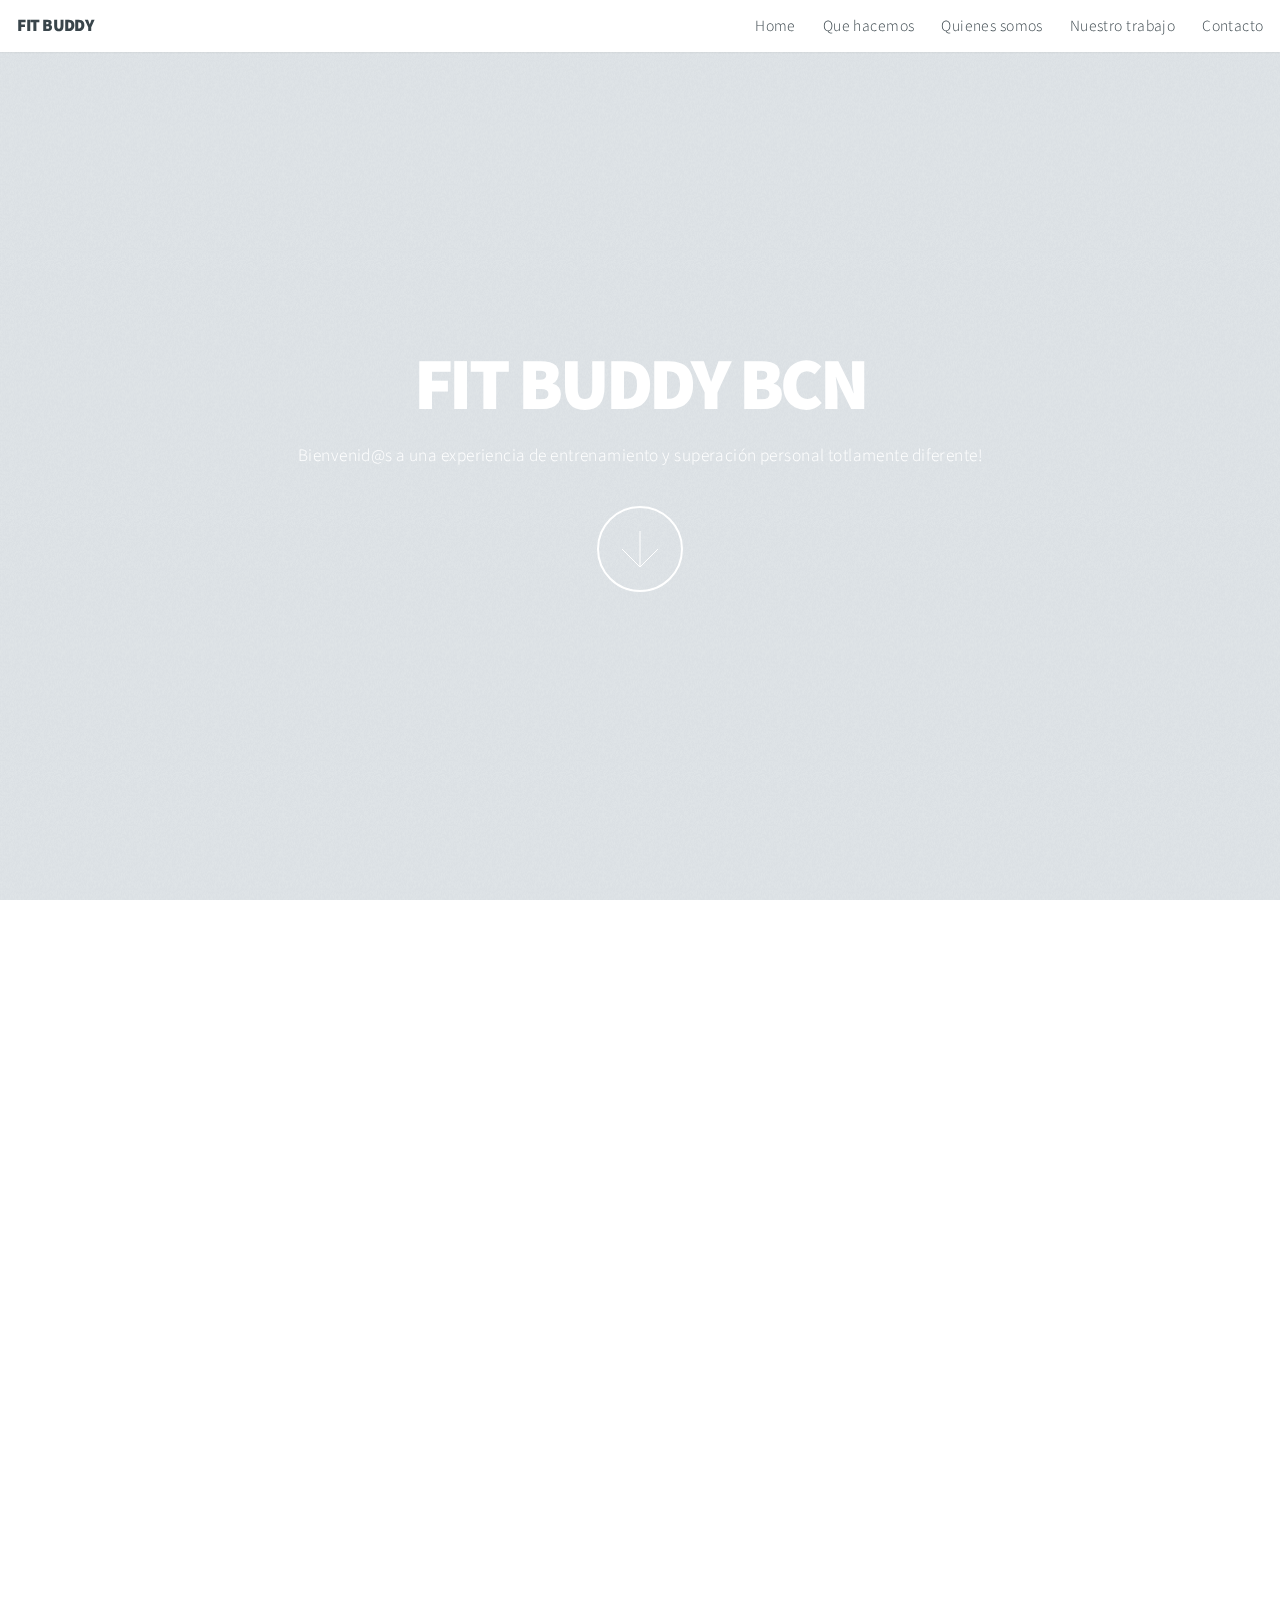
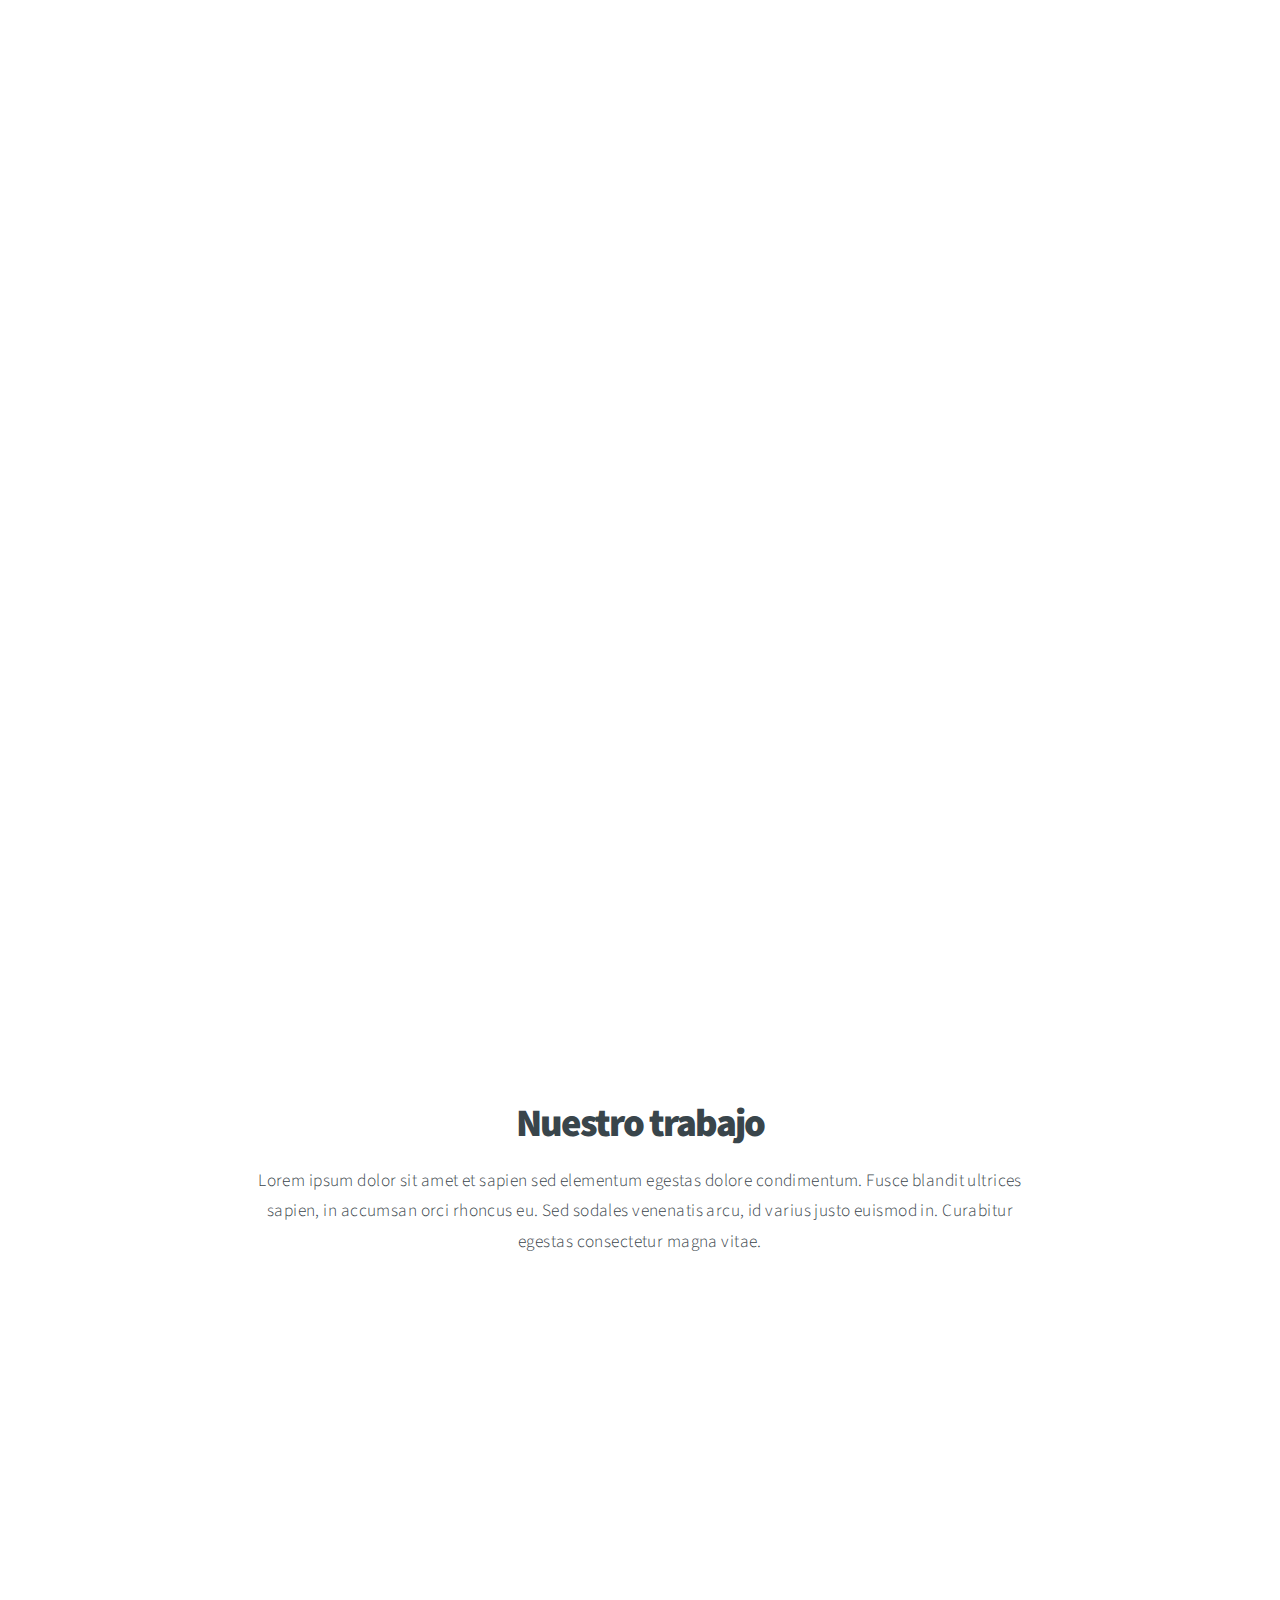
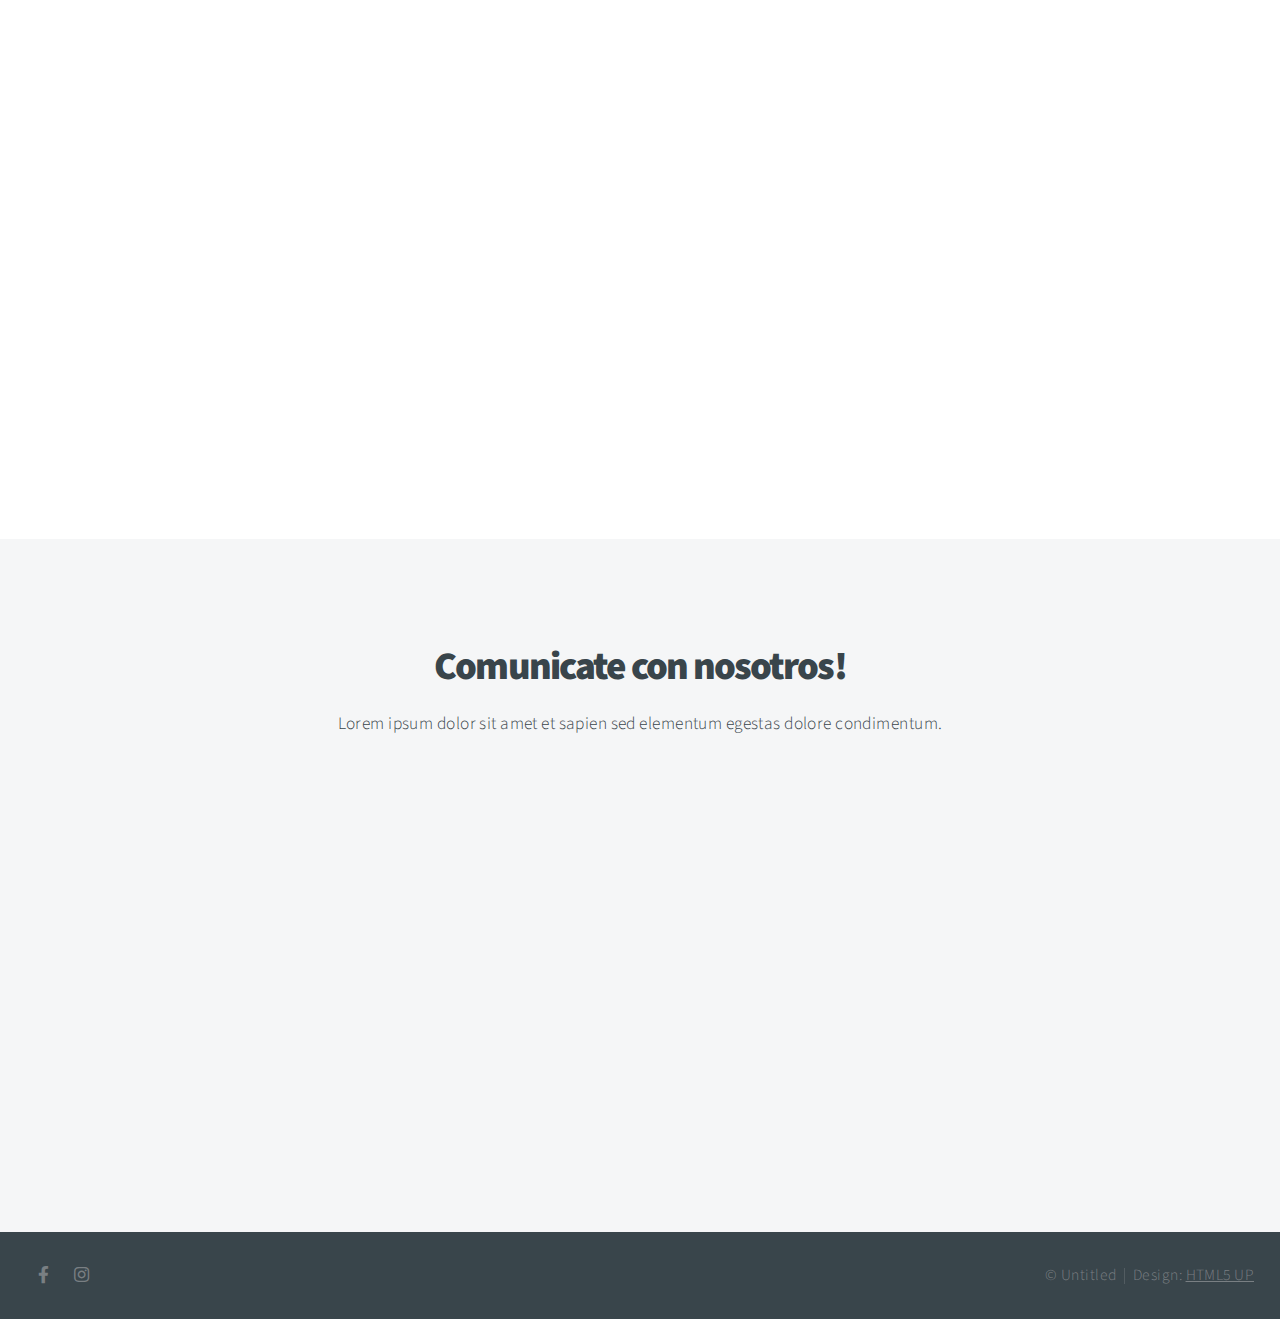
==== docs/index.html @ a13dfc4a "publicar-boceto" ====
<!DOCTYPE HTML>
<!--
	Big Picture by HTML5 UP
	html5up.net | @ajlkn
	Free for personal and commercial use under the CCA 3.0 license (html5up.net/license)
-->
<html>
	<head>
		<title>Big Picture by HTML5 UP</title>
		<meta charset="utf-8" />
		<meta name="viewport" content="width=device-width, initial-scale=1,
			user-scalable=no" />
		<link rel="stylesheet" href="assets/css/main.css" />
		<noscript><link rel="stylesheet" href="assets/css/noscript.css" /></noscript>
	</head>
	<body class="is-preload">

		<!-- Header -->
		<header id="header">
			<h1>FIT BUDDY</h1>
			<nav>
				<ul>
					<li><a href="#intro">Home</a></li>
					<li><a href="#one">Que hacemos</a></li>
					<li><a href="#two">Quienes somos</a></li>
					<li><a href="#work">Nuestro trabajo</a></li>
					<li><a href="#contact">Contacto</a></li>
				</ul>
			</nav>
		</header>

		<!-- Intro -->
		<section id="intro" class="main style1 dark fullscreen">
			<div class="content">
				<header>
					<h2>FIT BUDDY BCN</h2>
				</header>
				<p>Bienvenid@s a una experiencia de entrenamiento y superación personal
					totlamente diferente!</p>
				<footer>
					<a href="#one" class="button style2 down">More</a>
				</footer>
			</div>
		</section>

		<!-- One -->
		<section id="one" class="main style2 right dark fullscreen">
			<div class="content box style2">
				<header>
					<h2>Que hacemos</h2>
				</header>
				<p>Lorem ipsum dolor sit amet et sapien sed elementum egestas dolore
					condimentum.
					Fusce blandit ultrices sapien, in accumsan orci rhoncus eu. Sed sodales
					venenatis arcu,
					id varius justo euismod in. Curabitur egestas consectetur magna.</p>
			</div>
			<a href="#two" class="button style2 down anchored">Next</a>
		</section>

		<!-- Two -->
		<section id="two" class="main style2 left dark fullscreen">
			<div class="content box style2">
				<header>
					<h2>Quienes somos</h2>
				</header>
				<p>Lorem ipsum dolor sit amet et sapien sed elementum egestas dolore
					condimentum.
					Fusce blandit ultrices sapien, in accumsan orci rhoncus eu. Sed sodales
					venenatis arcu,
					id varius justo euismod in. Curabitur egestas consectetur magna.</p>
			</div>
			<a href="#work" class="button style2 down anchored">Next</a>
		</section>

		<!-- Work -->
		<section id="work" class="main style3 primary">
			<div class="content">
				<header>
					<h2>Nuestro trabajo</h2>
					<p>Lorem ipsum dolor sit amet et sapien sed elementum egestas dolore
						condimentum.
						Fusce blandit ultrices sapien, in accumsan orci rhoncus eu. Sed sodales
						venenatis
						arcu, id varius justo euismod in. Curabitur egestas consectetur magna
						vitae.</p>
				</header>

				<!-- Gallery  -->
				<div class="gallery">
					<article class="from-left">
						<a href="images/fulls/01.jpg" class="image fit"><img
								src="images/thumbs/01.jpg" title="The Anonymous Red" alt="" /></a>
					</article>
					<article class="from-right">
						<a href="images/fulls/02.jpg" class="image fit"><img
								src="images/thumbs/02.jpg" title="Airchitecture II" alt="" /></a>
					</article>
					<article class="from-left">
						<a href="images/fulls/03.jpg" class="image fit"><img
								src="images/thumbs/03.jpg" title="Air Lounge" alt="" /></a>
					</article>
					<article class="from-right">
						<a href="images/fulls/04.jpg" class="image fit"><img
								src="images/thumbs/04.jpg" title="Carry on" alt="" /></a>
					</article>
					<article class="from-left">
						<a href="images/fulls/05.jpg" class="image fit"><img
								src="images/thumbs/05.jpg" title="The sparkling shell" alt="" /></a>
					</article>
					<article class="from-right">
						<a href="images/fulls/06.jpg" class="image fit"><img
								src="images/thumbs/06.jpg" title="Bent IX" alt="" /></a>
					</article>
				</div>

			</div>
		</section>

		<!-- Contact -->
		<section id="contact" class="main style3 secondary">
			<div class="content">
				<header>
					<h2>Comunicate con nosotros!</h2>
					<p>Lorem ipsum dolor sit amet et sapien sed elementum egestas dolore
						condimentum.</p>
				</header>
				<div class="box">
					<form method="post" action="#">
						<div class="fields">
							<div class="field half"><input type="text" name="name"
									placeholder="Nombre"
									/></div>
							<div class="field half"><input type="email" name="email"
									placeholder="Email" /></div>
							<div class="field"><textarea name="message" placeholder="Mensaje"
									rows="6"></textarea></div>
						</div>
						<ul class="actions special">
							<li><input type="submit" value="Enviar" /></li>
						</ul>
					</form>
				</div>
			</div>
		</section>

		<!-- Footer -->
		<footer id="footer">

			<!-- Icons -->
			<ul class="icons">

				<li><a href="#" class="icon brands fa-facebook-f"><span class="label">Facebook</span></a></li>
				<li><a href="#" class="icon brands fa-instagram"><span class="label">Instagram</span></a></li>
			</ul>

			<!-- Menu -->
			<ul class="menu">
				<li>&copy; Untitled</li><li>Design: <a href="https://html5up.net">HTML5 UP</a></li>
			</ul>

		</footer>

		<!-- Scripts -->
		<script src="assets/js/jquery.min.js"></script>
		<script src="assets/js/jquery.poptrox.min.js"></script>
		<script src="assets/js/jquery.scrolly.min.js"></script>
		<script src="assets/js/jquery.scrollex.min.js"></script>
		<script src="assets/js/browser.min.js"></script>
		<script src="assets/js/breakpoints.min.js"></script>
		<script src="assets/js/util.js"></script>
		<script src="assets/js/main.js"></script>

	</body>
</html>
---- docs/assets/css/main.css ----
@import url("https://fonts.googleapis.com/css?family=Source+Sans+Pro:300,900");
@import url("fontawesome-all.min.css");

/*
	Big Picture by HTML5 UP
	html5up.net | @ajlkn
	Free for personal and commercial use under the CCA 3.0 license (html5up.net/license)
*/

html,
body,
div,
span,
applet,
object,
iframe,
h1,
h2,
h3,
h4,
h5,
h6,
p,
blockquote,
pre,
a,
abbr,
acronym,
address,
big,
cite,
code,
del,
dfn,
em,
img,
ins,
kbd,
q,
s,
samp,
small,
strike,
strong,
sub,
sup,
tt,
var,
b,
u,
i,
center,
dl,
dt,
dd,
ol,
ul,
li,
fieldset,
form,
label,
legend,
table,
caption,
tbody,
tfoot,
thead,
tr,
th,
td,
article,
aside,
canvas,
details,
embed,
figure,
figcaption,
footer,
header,
hgroup,
menu,
nav,
output,
ruby,
section,
summary,
time,
mark,
audio,
video {
  margin: 0;
  padding: 0;
  border: 0;
  font-size: 100%;
  font: inherit;
  vertical-align: baseline;
}

article,
aside,
details,
figcaption,
figure,
footer,
header,
hgroup,
menu,
nav,
section {
  display: block;
}

body {
  line-height: 1;
}

ol,
ul {
  list-style: none;
}

blockquote,
q {
  quotes: none;
}

blockquote:before,
blockquote:after,
q:before,
q:after {
  content: "";
  content: none;
}

table {
  border-collapse: collapse;
  border-spacing: 0;
}

body {
  -webkit-text-size-adjust: none;
}

mark {
  background-color: transparent;
  color: inherit;
}

input::-moz-focus-inner {
  border: 0;
  padding: 0;
}

input,
select,
textarea {
  -moz-appearance: none;
  -webkit-appearance: none;
  -ms-appearance: none;
  appearance: none;
}

/* Basic */

@-ms-viewport {
  width: device-width;
}

html {
  height: 100%;
}

html {
  box-sizing: border-box;
}

*,
*:before,
*:after {
  box-sizing: inherit;
}

body {
  background: #ffffff;
  height: 100%;
  min-width: 320px;
}

body.is-preload *,
body.is-preload *:before,
body.is-preload *:after {
  -moz-animation: none !important;
  -webkit-animation: none !important;
  -ms-animation: none !important;
  animation: none !important;
  -moz-transition: none !important;
  -webkit-transition: none !important;
  -ms-transition: none !important;
  transition: none !important;
}

/* Spinner */

@-moz-keyframes spinner-rotate {
  0% {
    -moz-transform: scale(1) rotate(0deg);
    -webkit-transform: scale(1) rotate(0deg);
    -ms-transform: scale(1) rotate(0deg);
    transform: scale(1) rotate(0deg);
  }

  100% {
    -moz-transform: scale(1) rotate(360deg);
    -webkit-transform: scale(1) rotate(360deg);
    -ms-transform: scale(1) rotate(360deg);
    transform: scale(1) rotate(360deg);
  }
}

@-webkit-keyframes spinner-rotate {
  0% {
    -moz-transform: scale(1) rotate(0deg);
    -webkit-transform: scale(1) rotate(0deg);
    -ms-transform: scale(1) rotate(0deg);
    transform: scale(1) rotate(0deg);
  }

  100% {
    -moz-transform: scale(1) rotate(360deg);
    -webkit-transform: scale(1) rotate(360deg);
    -ms-transform: scale(1) rotate(360deg);
    transform: scale(1) rotate(360deg);
  }
}

@-ms-keyframes spinner-rotate {
  0% {
    -moz-transform: scale(1) rotate(0deg);
    -webkit-transform: scale(1) rotate(0deg);
    -ms-transform: scale(1) rotate(0deg);
    transform: scale(1) rotate(0deg);
  }

  100% {
    -moz-transform: scale(1) rotate(360deg);
    -webkit-transform: scale(1) rotate(360deg);
    -ms-transform: scale(1) rotate(360deg);
    transform: scale(1) rotate(360deg);
  }
}

@keyframes spinner-rotate {
  0% {
    -moz-transform: scale(1) rotate(0deg);
    -webkit-transform: scale(1) rotate(0deg);
    -ms-transform: scale(1) rotate(0deg);
    transform: scale(1) rotate(0deg);
  }

  100% {
    -moz-transform: scale(1) rotate(360deg);
    -webkit-transform: scale(1) rotate(360deg);
    -ms-transform: scale(1) rotate(360deg);
    transform: scale(1) rotate(360deg);
  }
}

/* Loader */

@-moz-keyframes spinner-show {
  0% {
    opacity: 0;
  }

  100% {
    opacity: 1;
  }
}

@-webkit-keyframes spinner-show {
  0% {
    opacity: 0;
  }

  100% {
    opacity: 1;
  }
}

@-ms-keyframes spinner-show {
  0% {
    opacity: 0;
  }

  100% {
    opacity: 1;
  }
}

@keyframes spinner-show {
  0% {
    opacity: 0;
  }

  100% {
    opacity: 1;
  }
}

@-moz-keyframes spinner-hide {
  0% {
    -moz-transform: scale(1) rotate(0deg);
    -webkit-transform: scale(1) rotate(0deg);
    -ms-transform: scale(1) rotate(0deg);
    transform: scale(1) rotate(0deg);
    color: #e5e6e7;
    z-index: 100001;
  }

  99% {
    -moz-transform: scale(0.5) rotate(360deg);
    -webkit-transform: scale(0.5) rotate(360deg);
    -ms-transform: scale(0.5) rotate(360deg);
    transform: scale(0.5) rotate(360deg);
    color: #e5e6e7;
    z-index: 100001;
  }

  100% {
    -moz-transform: scale(0.5) rotate(360deg);
    -webkit-transform: scale(0.5) rotate(360deg);
    -ms-transform: scale(0.5) rotate(360deg);
    transform: scale(0.5) rotate(360deg);
    color: #e5e6e7;
    z-index: -1;
  }
}

@-webkit-keyframes spinner-hide {
  0% {
    -moz-transform: scale(1) rotate(0deg);
    -webkit-transform: scale(1) rotate(0deg);
    -ms-transform: scale(1) rotate(0deg);
    transform: scale(1) rotate(0deg);
    color: #e5e6e7;
    z-index: 100001;
  }

  99% {
    -moz-transform: scale(0.5) rotate(360deg);
    -webkit-transform: scale(0.5) rotate(360deg);
    -ms-transform: scale(0.5) rotate(360deg);
    transform: scale(0.5) rotate(360deg);
    color: #e5e6e7;
    z-index: 100001;
  }

  100% {
    -moz-transform: scale(0.5) rotate(360deg);
    -webkit-transform: scale(0.5) rotate(360deg);
    -ms-transform: scale(0.5) rotate(360deg);
    transform: scale(0.5) rotate(360deg);
    color: #e5e6e7;
    z-index: -1;
  }
}

@-ms-keyframes spinner-hide {
  0% {
    -moz-transform: scale(1) rotate(0deg);
    -webkit-transform: scale(1) rotate(0deg);
    -ms-transform: scale(1) rotate(0deg);
    transform: scale(1) rotate(0deg);
    color: #e5e6e7;
    z-index: 100001;
  }

  99% {
    -moz-transform: scale(0.5) rotate(360deg);
    -webkit-transform: scale(0.5) rotate(360deg);
    -ms-transform: scale(0.5) rotate(360deg);
    transform: scale(0.5) rotate(360deg);
    color: #e5e6e7;
    z-index: 100001;
  }

  100% {
    -moz-transform: scale(0.5) rotate(360deg);
    -webkit-transform: scale(0.5) rotate(360deg);
    -ms-transform: scale(0.5) rotate(360deg);
    transform: scale(0.5) rotate(360deg);
    color: #e5e6e7;
    z-index: -1;
  }
}

@keyframes spinner-hide {
  0% {
    -moz-transform: scale(1) rotate(0deg);
    -webkit-transform: scale(1) rotate(0deg);
    -ms-transform: scale(1) rotate(0deg);
    transform: scale(1) rotate(0deg);
    color: #e5e6e7;
    z-index: 100001;
  }

  99% {
    -moz-transform: scale(0.5) rotate(360deg);
    -webkit-transform: scale(0.5) rotate(360deg);
    -ms-transform: scale(0.5) rotate(360deg);
    transform: scale(0.5) rotate(360deg);
    color: #e5e6e7;
    z-index: 100001;
  }

  100% {
    -moz-transform: scale(0.5) rotate(360deg);
    -webkit-transform: scale(0.5) rotate(360deg);
    -ms-transform: scale(0.5) rotate(360deg);
    transform: scale(0.5) rotate(360deg);
    color: #e5e6e7;
    z-index: -1;
  }
}

@-moz-keyframes overlay-hide {
  0% {
    opacity: 1;
    z-index: 100000;
  }

  15% {
    opacity: 1;
    z-index: 100000;
  }

  99% {
    opacity: 0;
    z-index: 100000;
  }

  100% {
    opacity: 0;
    z-index: -1;
  }
}

@-webkit-keyframes overlay-hide {
  0% {
    opacity: 1;
    z-index: 100000;
  }

  15% {
    opacity: 1;
    z-index: 100000;
  }

  99% {
    opacity: 0;
    z-index: 100000;
  }

  100% {
    opacity: 0;
    z-index: -1;
  }
}

@-ms-keyframes overlay-hide {
  0% {
    opacity: 1;
    z-index: 100000;
  }

  15% {
    opacity: 1;
    z-index: 100000;
  }

  99% {
    opacity: 0;
    z-index: 100000;
  }

  100% {
    opacity: 0;
    z-index: -1;
  }
}

@keyframes overlay-hide {
  0% {
    opacity: 1;
    z-index: 100000;
  }

  15% {
    opacity: 1;
    z-index: 100000;
  }

  99% {
    opacity: 0;
    z-index: 100000;
  }

  100% {
    opacity: 0;
    z-index: -1;
  }
}

body {
  text-decoration: none;
}

body:before {
  -moz-animation: spinner-show 1.5s 1 0.25s ease forwards,
    spinner-hide 0.25s ease-in-out forwards !important;
  -webkit-animation: spinner-show 1.5s 1 0.25s ease forwards,
    spinner-hide 0.25s ease-in-out forwards !important;
  -ms-animation: spinner-show 1.5s 1 0.25s ease forwards,
    spinner-hide 0.25s ease-in-out forwards !important;
  animation: spinner-show 1.5s 1 0.25s ease forwards,
    spinner-hide 0.25s ease-in-out forwards !important;
  -moz-transform-origin: 50% 50%;
  -webkit-transform-origin: 50% 50%;
  -ms-transform-origin: 50% 50%;
  transform-origin: 50% 50%;
  -moz-osx-font-smoothing: grayscale;
  -webkit-font-smoothing: antialiased;
  font-family: FontAwesome;
  font-style: normal;
  font-weight: normal;
  text-transform: none !important;
  color: #e5e6e7;
  content: "\f1ce";
  cursor: default;
  display: block;
  font-size: 2em;
  height: 2em;
  left: 50%;
  line-height: 2em;
  margin: -1em 0 0 -1em;
  opacity: 0;
  position: fixed;
  text-align: center;
  top: 50%;
  width: 2em;
  z-index: -1;
}

body:after {
  -moz-animation: overlay-hide 1.5s ease-in forwards !important;
  -webkit-animation: overlay-hide 1.5s ease-in forwards !important;
  -ms-animation: overlay-hide 1.5s ease-in forwards !important;
  animation: overlay-hide 1.5s ease-in forwards !important;
  background: #ffffff;
  content: "";
  display: block;
  height: 100%;
  left: 0;
  opacity: 0;
  position: fixed;
  top: 0;
  width: 100%;
  z-index: -1;
}

body.is-preload:before {
  -moz-animation: spinner-show 1.5s 1 0.25s ease forwards,
    spinner-rotate 0.75s infinite linear !important;
  -webkit-animation: spinner-show 1.5s 1 0.25s ease forwards,
    spinner-rotate 0.75s infinite linear !important;
  -ms-animation: spinner-show 1.5s 1 0.25s ease forwards,
    spinner-rotate 0.75s infinite linear !important;
  animation: spinner-show 1.5s 1 0.25s ease forwards,
    spinner-rotate 0.75s infinite linear !important;
  z-index: 100001;
}

body.is-preload:after {
  -moz-animation: none !important;
  -webkit-animation: none !important;
  -ms-animation: none !important;
  animation: none !important;
  opacity: 1;
  z-index: 100000;
}

@media (-webkit-min-device-pixel-ratio: 2) {
  body:before {
    line-height: 2.025em;
  }
}

/* Type */

body,
input,
textarea,
select {
  font-family: "Source Sans Pro", "sans-serif";
  font-weight: 300;
  font-size: 18pt;
  line-height: 1.75em;
  color: #39454b;
  letter-spacing: 0.025em;
}

@media screen and (max-width: 1920px) {
  body,
  input,
  textarea,
  select {
    font-size: 17pt;
  }
}

@media screen and (max-width: 1680px) {
  body,
  input,
  textarea,
  select {
    font-size: 15pt;
  }
}

@media screen and (max-width: 1280px) {
  body,
  input,
  textarea,
  select {
    font-size: 13pt;
  }
}

@media screen and (max-width: 1000px) {
  body,
  input,
  textarea,
  select {
    font-size: 13pt;
  }
}

@media screen and (max-width: 736px) {
  body,
  input,
  textarea,
  select {
    font-size: 12pt;
    line-height: 1.5em;
  }
}

h1,
h2,
h3,
h4,
h5,
h6 {
  font-weight: 900;
  color: inherit;
  letter-spacing: -0.0325em;
}

h1 a,
h2 a,
h3 a,
h4 a,
h5 a,
h6 a {
  color: inherit;
  text-decoration: none;
}

h2 {
  font-size: 2.25em;
  line-height: 1.25em;
  letter-spacing: -0.05em;
}

@media screen and (max-width: 736px) {
  h2 {
    font-size: 1.5em;
  }
}

strong,
b {
  font-weight: 900;
  color: inherit;
}

em,
i {
  font-style: italic;
}

a {
  -moz-transition: color 0.2s ease-in-out;
  -webkit-transition: color 0.2s ease-in-out;
  -ms-transition: color 0.2s ease-in-out;
  transition: color 0.2s ease-in-out;
  color: #98c593;
}

sub {
  position: relative;
  top: 0.5em;
  font-size: 0.8em;
}

sup {
  position: relative;
  top: -0.5em;
  font-size: 0.8em;
}

hr {
  border: 0;
  border-top: solid 1px #e5e6e7;
}

blockquote {
  border-left: solid 0.5em #e5e6e7;
  padding: 1em 0 1em 2em;
  font-style: italic;
}

p,
ul,
ol,
dl,
table {
  margin-bottom: 1em;
}

/* Box */

.box {
  background: #ffffff;
  color: #39454b;
  padding: 2em;
}

.box > :last-child {
  margin-bottom: 0;
}

.box.style2 {
  padding: 3.5em 2.5em 3.5em 2.5em;
}

@media screen and (max-width: 736px) {
  .box {
    padding: 1em;
  }

  .box.style2 {
    padding: 1.5em 1.25em 1.5em 1.25em;
    background-color: rgba(255, 255, 255, 0.9);
  }
}

/* Button */

input[type="button"],
input[type="submit"],
input[type="reset"],
.button,
button {
  -moz-appearance: none;
  -webkit-appearance: none;
  -ms-appearance: none;
  appearance: none;
  -moz-transition: background-color 0.2s ease-in-out;
  -webkit-transition: background-color 0.2s ease-in-out;
  -ms-transition: background-color 0.2s ease-in-out;
  transition: background-color 0.2s ease-in-out;
  background-color: #98c593;
  border: 0;
  border-radius: 3.5em;
  color: #ffffff;
  cursor: pointer;
  display: inline-block;
  height: 3.5em;
  line-height: 3.5em;
  outline: 0;
  padding: 0 2em 0 2em;
  position: relative;
  text-align: center;
  text-decoration: none;
}

input[type="button"].down,
input[type="submit"].down,
input[type="reset"].down,
.button.down,
button.down {
  width: 5em;
  height: 5em;
  line-height: 4.5em;
  padding: 0;
  background-image: url("images/dark-arrow.svg");
  background-position: center center;
  background-repeat: no-repeat;
  text-indent: -10em;
  overflow: hidden;
}

input[type="button"].down.anchored,
input[type="submit"].down.anchored,
input[type="reset"].down.anchored,
.button.down.anchored,
button.down.anchored {
  bottom: 0;
  border-bottom: 0;
  border-radius: 3em 3em 0 0;
  height: 4.5em;
  margin-left: -2.5em;
}

input[type="button"].anchored,
input[type="submit"].anchored,
input[type="reset"].anchored,
.button.anchored,
button.anchored {
  position: absolute;
  left: 50%;
}

input[type="button"]:hover,
input[type="submit"]:hover,
input[type="reset"]:hover,
.button:hover,
button:hover {
  background-color: #a8cea4;
}

input[type="button"]:active,
input[type="submit"]:active,
input[type="reset"]:active,
.button:active,
button:active {
  background-color: #88bc82;
}

input[type="button"].style2,
input[type="submit"].style2,
input[type="reset"].style2,
.button.style2,
button.style2 {
  background-color: transparent;
  border: solid 2px #e5e6e7;
  color: inherit;
}

input[type="button"].style2:hover,
input[type="submit"].style2:hover,
input[type="reset"].style2:hover,
.button.style2:hover,
button.style2:hover {
  background-color: rgba(229, 230, 231, 0.25);
}

input[type="button"].style2:active,
input[type="submit"].style2:active,
input[type="reset"].style2:active,
.button.style2:active,
button.style2:active {
  background-color: rgba(229, 230, 231, 0.375);
}

input[type="button"].style2.down,
input[type="submit"].style2.down,
input[type="reset"].style2.down,
.button.style2.down,
button.style2.down {
  background-image: url("images/arrow.svg");
}

/* Form */

form {
  margin: 0 0 2em 0;
}

form > :last-child {
  margin-bottom: 0;
}

form > .fields {
  display: -moz-flex;
  display: -webkit-flex;
  display: -ms-flex;
  display: flex;
  -moz-flex-wrap: wrap;
  -webkit-flex-wrap: wrap;
  -ms-flex-wrap: wrap;
  flex-wrap: wrap;
  width: calc(100% + 3em);
  margin: -1.5em 0 2em -1.5em;
}

form > .fields > .field {
  -moz-flex-grow: 0;
  -webkit-flex-grow: 0;
  -ms-flex-grow: 0;
  flex-grow: 0;
  -moz-flex-shrink: 0;
  -webkit-flex-shrink: 0;
  -ms-flex-shrink: 0;
  flex-shrink: 0;
  padding: 1.5em 0 0 1.5em;
  width: calc(100% - 1.5em);
}

form > .fields > .field.half {
  width: calc(50% - 0.75em);
}

form > .fields > .field.third {
  width: calc(100% / 3 - 0.5em);
}

form > .fields > .field.quarter {
  width: calc(25% - 0.375em);
}

@media screen and (max-width: 480px) {
  form > .fields {
    width: calc(100% + 2em);
    margin: -1em 0 2em -1em;
  }

  form > .fields > .field {
    padding: 1em 0 0 1em;
    width: calc(100% - 1em);
  }

  form > .fields > .field.half {
    width: calc(100% - 1em);
  }

  form > .fields > .field.third {
    width: calc(100% - 1em);
  }

  form > .fields > .field.quarter {
    width: calc(100% - 1em);
  }
}

label {
  display: block;
}

input[type="text"],
input[type="password"],
input[type="email"],
input[type="tel"],
input[type="search"],
input[type="url"],
select,
textarea {
  -moz-appearance: none;
  -webkit-appearance: none;
  -ms-appearance: none;
  appearance: none;
  -moz-transition: border-color 0.2s ease-in-out, color 0.2s ease-in-out;
  -webkit-transition: border-color 0.2s ease-in-out, color 0.2s ease-in-out;
  -ms-transition: border-color 0.2s ease-in-out, color 0.2s ease-in-out;
  transition: border-color 0.2s ease-in-out, color 0.2s ease-in-out;
  color: #39454b;
  display: block;
  width: 100%;
  padding: 0.65em 0.75em;
  background: none;
  border: solid 2px #e5e6e7;
  color: inherit;
  border-radius: 0.5em;
  outline: none;
}

input[type="text"]:focus,
input[type="password"]:focus,
input[type="email"]:focus,
input[type="tel"]:focus,
input[type="search"]:focus,
input[type="url"]:focus,
select:focus,
textarea:focus {
  border-color: #9ac8e9;
}

input[type="text"],
input[type="password"],
input[type="email"],
input[type="tel"],
input[type="search"],
input[type="url"],
select {
  line-height: 1.35em;
}

textarea {
  min-height: 8em;
}

::-moz-focus-inner {
  border: 0;
}

::-webkit-input-placeholder {
  opacity: 0.375;
}

:-moz-placeholder {
  opacity: 0.375;
}

::-moz-placeholder {
  opacity: 0.375;
}

:-ms-input-placeholder {
  opacity: 0.375;
}

/* Icon */

.icon {
  text-decoration: none;
  position: relative;
  text-decoration: none;
}

.icon:before {
  -moz-osx-font-smoothing: grayscale;
  -webkit-font-smoothing: antialiased;
  display: inline-block;
  font-style: normal;
  font-variant: normal;
  text-rendering: auto;
  line-height: 1;
  text-transform: none !important;
  font-family: "Font Awesome 5 Free";
  font-weight: 400;
}

.icon:before {
  line-height: inherit;
}

.icon > .label {
  display: none;
}

.icon.solid:before {
  font-weight: 900;
}

.icon.brands:before {
  font-family: "Font Awesome 5 Brands";
}

/* Image */

.image {
  position: relative;
  display: inline-block;
}

.image:before {
  content: "";
  position: absolute;
  left: 0;
  top: 0;
  width: 100%;
  height: 100%;
  background: url("images/overlay.png");
}

.image img {
  display: block;
  width: 100%;
}

.image.featured {
  display: block;
  width: 100%;
  margin: 0 0 2em 0;
}

.image.fit {
  display: block;
  width: 100%;
}

.image.left {
  float: left;
  margin: 0 2em 2em 0;
}

.image.centered {
  display: block;
  margin: 0 0 2em 0;
}

.image.centered img {
  margin: 0 auto;
  width: auto;
}

/* List */

ul.default {
  list-style: disc;
  padding-left: 1em;
}

ul.default li {
  padding-left: 0.5em;
}

ul.menu {
  cursor: default;
}

ul.menu li {
  display: inline-block;
  line-height: 1em;
  border-left: solid 1px #e5e6e7;
  padding: 0 0 0 0.5em;
  margin: 0 0 0 0.5em;
}

ul.menu li:first-child {
  border-left: 0;
  padding-left: 0;
  margin-left: 0;
}

ol.default {
  list-style: decimal;
  padding-left: 1.25em;
}

ol.default li {
  padding-left: 0.25em;
}

/* Actions */

ul.actions {
  display: -moz-flex;
  display: -webkit-flex;
  display: -ms-flex;
  display: flex;
  cursor: default;
  list-style: none;
  margin-left: -1em;
  padding-left: 0;
}

ul.actions li {
  padding: 0 0 0 1em;
  vertical-align: middle;
}

ul.actions.special {
  -moz-justify-content: center;
  -webkit-justify-content: center;
  -ms-justify-content: center;
  justify-content: center;
  width: 100%;
  margin-left: 0;
}

ul.actions.special li:first-child {
  padding-left: 0;
}

ul.actions.stacked {
  -moz-flex-direction: column;
  -webkit-flex-direction: column;
  -ms-flex-direction: column;
  flex-direction: column;
  margin-left: 0;
}

ul.actions.stacked li {
  padding: 1.3em 0 0 0;
}

ul.actions.stacked li:first-child {
  padding-top: 0;
}

ul.actions.fit {
  width: calc(100% + 1em);
}

ul.actions.fit li {
  -moz-flex-grow: 1;
  -webkit-flex-grow: 1;
  -ms-flex-grow: 1;
  flex-grow: 1;
  -moz-flex-shrink: 1;
  -webkit-flex-shrink: 1;
  -ms-flex-shrink: 1;
  flex-shrink: 1;
  width: 100%;
}

ul.actions.fit li > * {
  width: 100%;
}

ul.actions.fit.stacked {
  width: 100%;
}

@media screen and (max-width: 480px) {
  ul.actions:not(.fixed) {
    -moz-flex-direction: column;
    -webkit-flex-direction: column;
    -ms-flex-direction: column;
    flex-direction: column;
    margin-left: 0;
    width: 100% !important;
  }

  ul.actions:not(.fixed) li {
    -moz-flex-grow: 1;
    -webkit-flex-grow: 1;
    -ms-flex-grow: 1;
    flex-grow: 1;
    -moz-flex-shrink: 1;
    -webkit-flex-shrink: 1;
    -ms-flex-shrink: 1;
    flex-shrink: 1;
    padding: 1em 0 0 0;
    text-align: center;
    width: 100%;
  }

  ul.actions:not(.fixed) li > * {
    width: 100%;
  }

  ul.actions:not(.fixed) li:first-child {
    padding-top: 0;
  }

  ul.actions:not(.fixed) li input[type="submit"],
  ul.actions:not(.fixed) li input[type="reset"],
  ul.actions:not(.fixed) li input[type="button"],
  ul.actions:not(.fixed) li button,
  ul.actions:not(.fixed) li .button {
    width: 100%;
  }

  ul.actions:not(.fixed) li input[type="submit"].icon:before,
  ul.actions:not(.fixed) li input[type="reset"].icon:before,
  ul.actions:not(.fixed) li input[type="button"].icon:before,
  ul.actions:not(.fixed) li button.icon:before,
  ul.actions:not(.fixed) li .button.icon:before {
    margin-left: -0.5rem;
  }
}

/* Icons */

ul.icons {
  cursor: default;
}

ul.icons li {
  display: inline-block;
}

ul.icons a {
  display: inline-block;
  width: 2em;
  height: 2em;
  line-height: 2em;
  text-align: center;
  border: 0;
}

/* Sections/Article */

header {
  margin-bottom: 1em;
}

header p {
  display: block;
  margin: 1em 0 0 0;
  padding: 0 0 0.5em 0;
}

footer {
  margin-top: 2em;
}

/* Table */

table {
  width: 100%;
}

table.default {
  width: 100%;
}

table.default tbody tr:nth-child(2n + 2) {
  background: rgba(229, 230, 231, 0.5);
}

table.default td {
  padding: 0.5em 1em 0.5em 1em;
}

table.default th {
  text-align: left;
  font-weight: 900;
  padding: 0.5em 1em 0.5em 1em;
}

table.default thead {
  background: #39454b;
  color: #ffffff;
}

table.default tfoot {
  background: #e5e6e7;
}

/* Poptrox */

.poptrox-popup {
  -moz-box-sizing: content-box;
  -webkit-box-sizing: content-box;
  -ms-box-sizing: content-box;
  box-sizing: content-box;
  background: #fff;
  padding-bottom: 3em;
  box-shadow: 0 0.1em 0.15em 0 rgba(0, 0, 0, 0.15);
}

.poptrox-popup .loader {
  position: absolute;
  top: 50%;
  left: 50%;
  margin: -1em 0 0 -1em;
  width: 2em;
  height: 2em;
  display: block;
  font-size: 2em;
}

.poptrox-popup .loader:before {
  -moz-animation: spinner-rotate 0.75s infinite linear !important;
  -webkit-animation: spinner-rotate 0.75s infinite linear !important;
  -ms-animation: spinner-rotate 0.75s infinite linear !important;
  animation: spinner-rotate 0.75s infinite linear !important;
  -moz-osx-font-smoothing: grayscale;
  -webkit-font-smoothing: antialiased;
  font-family: FontAwesome;
  font-style: normal;
  font-weight: normal;
  text-transform: none !important;
  color: #e5e6e7;
  content: "\f1ce";
  cursor: default;
  display: block;
  height: 2em;
  left: 0;
  line-height: 2em;
  position: absolute;
  text-align: center;
  top: 0;
  width: 2em;
}

.poptrox-popup .caption {
  position: absolute;
  bottom: 0;
  left: 0;
  background: #ffffff;
  width: 100%;
  height: 3em;
  line-height: 2.8em;
  text-align: center;
  cursor: default;
  z-index: 1;
  font-size: 0.9em;
}

.poptrox-popup .nav-next,
.poptrox-popup .nav-previous {
  -moz-transition: opacity 0.2s ease-in-out;
  -webkit-transition: opacity 0.2s ease-in-out;
  -ms-transition: opacity 0.2s ease-in-out;
  transition: opacity 0.2s ease-in-out;
  position: absolute;
  top: 0;
  width: 50%;
  height: 100%;
  opacity: 0;
  cursor: pointer;
  background: rgba(0, 0, 0, 0.01);
  -webkit-tap-highlight-color: rgba(255, 255, 255, 0);
}

.poptrox-popup .nav-next:before,
.poptrox-popup .nav-previous:before {
  content: "";
  position: absolute;
  width: 96px;
  height: 64px;
  background: url("images/poptrox-nav.svg");
  top: calc(50% - 1.5em);
  margin: -32px 0 0 0;
}

.poptrox-popup:hover .nav-next,
.poptrox-popup:hover .nav-previous {
  opacity: 0.5;
}

.poptrox-popup:hover .nav-next:hover,
.poptrox-popup:hover .nav-previous:hover {
  opacity: 1;
}

.poptrox-popup .nav-previous:before {
  -moz-transform: scaleX(-1);
  -webkit-transform: scaleX(-1);
  -ms-transform: scaleX(-1);
  transform: scaleX(-1);
  -ms-filter: "FlipH";
  filter: FlipH;
}

.poptrox-popup .nav-next {
  right: 0;
}

.poptrox-popup .nav-next:before {
  right: 0;
}

.poptrox-popup .nav-previous {
  left: 0;
}

.poptrox-popup .nav-previous:before {
  left: 0;
}

.poptrox-popup .closer {
  -moz-transition: opacity 0.2s ease-in-out;
  -webkit-transition: opacity 0.2s ease-in-out;
  -ms-transition: opacity 0.2s ease-in-out;
  transition: opacity 0.2s ease-in-out;
  position: absolute;
  top: 0;
  right: 0;
  width: 64px;
  height: 64px;
  text-indent: -9999px;
  z-index: 2;
  opacity: 0;
  -webkit-tap-highlight-color: rgba(255, 255, 255, 0);
}

.poptrox-popup .closer:before {
  content: "";
  display: block;
  position: absolute;
  right: 16px;
  top: 16px;
  width: 40px;
  height: 40px;
  border-radius: 100%;
  box-shadow: inset 0 0 0 2px #fff;
  background: url("images/poptrox-closer.svg") center center;
  color: #ffffff !important;
}

.poptrox-popup:hover .closer {
  opacity: 0.5;
}

.poptrox-popup:hover .closer:hover {
  opacity: 1;
}

body.is-touch .poptrox-popup .nav-next,
body.is-touch .poptrox-popup .nav-previous,
body.is-touch .poptrox-popup .closer {
  opacity: 1 !important;
}

@media screen and (max-width: 736px) {
  .poptrox-popup .nav-next:before,
  .poptrox-popup .nav-previous:before {
    width: 48px;
    height: 32px;
    background-size: contain;
    margin: -16px 0 0 0;
  }

  .poptrox-popup .closer:before {
    right: 12px;
    top: 12px;
    width: 20px;
    height: 20px;
    box-shadow: inset 0 0 0 1px #fff;
    background-size: contain;
    opacity: 0.65;
  }
}

/* Gallery */

.gallery {
  display: -moz-flex;
  display: -webkit-flex;
  display: -ms-flex;
  display: flex;
  -moz-flex-wrap: wrap;
  -webkit-flex-wrap: wrap;
  -ms-flex-wrap: wrap;
  flex-wrap: wrap;
  width: 45em;
  max-width: 100%;
  margin: 0 auto 2em auto;
}

.gallery article {
  -moz-transition: -moz-transform 1s ease, opacity 1s ease;
  -webkit-transition: -webkit-transform 1s ease, opacity 1s ease;
  -ms-transition: -ms-transform 1s ease, opacity 1s ease;
  transition: transform 1s ease, opacity 1s ease;
  -moz-transform: translateX(0);
  -webkit-transform: translateX(0);
  -ms-transform: translateX(0);
  transform: translateX(0);
  width: 50%;
  position: relative;
  opacity: 1;
}

.gallery article .image {
  margin: 0;
  display: block;
}

.gallery article:nth-last-child(1n) {
  -moz-transition-delay: 0.05s;
  -webkit-transition-delay: 0.05s;
  -ms-transition-delay: 0.05s;
  transition-delay: 0.05s;
}

.gallery article:nth-last-child(2n) {
  -moz-transition-delay: 0.05s;
  -webkit-transition-delay: 0.05s;
  -ms-transition-delay: 0.05s;
  transition-delay: 0.05s;
}

.gallery article:nth-last-child(2n) {
  -moz-transition-delay: 0.1s;
  -webkit-transition-delay: 0.1s;
  -ms-transition-delay: 0.1s;
  transition-delay: 0.1s;
}

.gallery article:nth-last-child(3n) {
  -moz-transition-delay: 0.1s;
  -webkit-transition-delay: 0.1s;
  -ms-transition-delay: 0.1s;
  transition-delay: 0.1s;
}

.gallery article:nth-last-child(3n) {
  -moz-transition-delay: 0.15s;
  -webkit-transition-delay: 0.15s;
  -ms-transition-delay: 0.15s;
  transition-delay: 0.15s;
}

.gallery article:nth-last-child(4n) {
  -moz-transition-delay: 0.15s;
  -webkit-transition-delay: 0.15s;
  -ms-transition-delay: 0.15s;
  transition-delay: 0.15s;
}

.gallery article:nth-last-child(4n) {
  -moz-transition-delay: 0.2s;
  -webkit-transition-delay: 0.2s;
  -ms-transition-delay: 0.2s;
  transition-delay: 0.2s;
}

.gallery article:nth-last-child(5n) {
  -moz-transition-delay: 0.2s;
  -webkit-transition-delay: 0.2s;
  -ms-transition-delay: 0.2s;
  transition-delay: 0.2s;
}

.gallery article:nth-last-child(5n) {
  -moz-transition-delay: 0.25s;
  -webkit-transition-delay: 0.25s;
  -ms-transition-delay: 0.25s;
  transition-delay: 0.25s;
}

.gallery article:nth-last-child(6n) {
  -moz-transition-delay: 0.25s;
  -webkit-transition-delay: 0.25s;
  -ms-transition-delay: 0.25s;
  transition-delay: 0.25s;
}

.gallery article:nth-last-child(6n) {
  -moz-transition-delay: 0.3s;
  -webkit-transition-delay: 0.3s;
  -ms-transition-delay: 0.3s;
  transition-delay: 0.3s;
}

.gallery article:nth-last-child(7n) {
  -moz-transition-delay: 0.3s;
  -webkit-transition-delay: 0.3s;
  -ms-transition-delay: 0.3s;
  transition-delay: 0.3s;
}

.gallery article:nth-last-child(7n) {
  -moz-transition-delay: 0.35s;
  -webkit-transition-delay: 0.35s;
  -ms-transition-delay: 0.35s;
  transition-delay: 0.35s;
}

.gallery article:nth-last-child(8n) {
  -moz-transition-delay: 0.35s;
  -webkit-transition-delay: 0.35s;
  -ms-transition-delay: 0.35s;
  transition-delay: 0.35s;
}

.gallery article:nth-last-child(8n) {
  -moz-transition-delay: 0.4s;
  -webkit-transition-delay: 0.4s;
  -ms-transition-delay: 0.4s;
  transition-delay: 0.4s;
}

.gallery article:nth-last-child(9n) {
  -moz-transition-delay: 0.4s;
  -webkit-transition-delay: 0.4s;
  -ms-transition-delay: 0.4s;
  transition-delay: 0.4s;
}

.gallery article:nth-last-child(9n) {
  -moz-transition-delay: 0.45s;
  -webkit-transition-delay: 0.45s;
  -ms-transition-delay: 0.45s;
  transition-delay: 0.45s;
}

.gallery article:nth-last-child(10n) {
  -moz-transition-delay: 0.45s;
  -webkit-transition-delay: 0.45s;
  -ms-transition-delay: 0.45s;
  transition-delay: 0.45s;
}

.gallery article:nth-last-child(10n) {
  -moz-transition-delay: 0.5s;
  -webkit-transition-delay: 0.5s;
  -ms-transition-delay: 0.5s;
  transition-delay: 0.5s;
}

.gallery article:nth-last-child(11n) {
  -moz-transition-delay: 0.5s;
  -webkit-transition-delay: 0.5s;
  -ms-transition-delay: 0.5s;
  transition-delay: 0.5s;
}

.gallery article:nth-last-child(11n) {
  -moz-transition-delay: 0.55s;
  -webkit-transition-delay: 0.55s;
  -ms-transition-delay: 0.55s;
  transition-delay: 0.55s;
}

.gallery article:nth-last-child(12n) {
  -moz-transition-delay: 0.55s;
  -webkit-transition-delay: 0.55s;
  -ms-transition-delay: 0.55s;
  transition-delay: 0.55s;
}

.gallery article:nth-last-child(12n) {
  -moz-transition-delay: 0.6s;
  -webkit-transition-delay: 0.6s;
  -ms-transition-delay: 0.6s;
  transition-delay: 0.6s;
}

.gallery article:nth-last-child(13n) {
  -moz-transition-delay: 0.6s;
  -webkit-transition-delay: 0.6s;
  -ms-transition-delay: 0.6s;
  transition-delay: 0.6s;
}

.gallery article:nth-last-child(13n) {
  -moz-transition-delay: 0.65s;
  -webkit-transition-delay: 0.65s;
  -ms-transition-delay: 0.65s;
  transition-delay: 0.65s;
}

.gallery article:nth-last-child(14n) {
  -moz-transition-delay: 0.65s;
  -webkit-transition-delay: 0.65s;
  -ms-transition-delay: 0.65s;
  transition-delay: 0.65s;
}

.gallery article:nth-last-child(14n) {
  -moz-transition-delay: 0.7s;
  -webkit-transition-delay: 0.7s;
  -ms-transition-delay: 0.7s;
  transition-delay: 0.7s;
}

.gallery article:nth-last-child(15n) {
  -moz-transition-delay: 0.7s;
  -webkit-transition-delay: 0.7s;
  -ms-transition-delay: 0.7s;
  transition-delay: 0.7s;
}

.gallery article:nth-last-child(15n) {
  -moz-transition-delay: 0.75s;
  -webkit-transition-delay: 0.75s;
  -ms-transition-delay: 0.75s;
  transition-delay: 0.75s;
}

.gallery article:nth-last-child(16n) {
  -moz-transition-delay: 0.75s;
  -webkit-transition-delay: 0.75s;
  -ms-transition-delay: 0.75s;
  transition-delay: 0.75s;
}

.gallery article:nth-last-child(16n) {
  -moz-transition-delay: 0.8s;
  -webkit-transition-delay: 0.8s;
  -ms-transition-delay: 0.8s;
  transition-delay: 0.8s;
}

.gallery article:nth-last-child(17n) {
  -moz-transition-delay: 0.8s;
  -webkit-transition-delay: 0.8s;
  -ms-transition-delay: 0.8s;
  transition-delay: 0.8s;
}

.gallery article:nth-last-child(17n) {
  -moz-transition-delay: 0.85s;
  -webkit-transition-delay: 0.85s;
  -ms-transition-delay: 0.85s;
  transition-delay: 0.85s;
}

.gallery article:nth-last-child(18n) {
  -moz-transition-delay: 0.85s;
  -webkit-transition-delay: 0.85s;
  -ms-transition-delay: 0.85s;
  transition-delay: 0.85s;
}

.gallery article:nth-last-child(18n) {
  -moz-transition-delay: 0.9s;
  -webkit-transition-delay: 0.9s;
  -ms-transition-delay: 0.9s;
  transition-delay: 0.9s;
}

.gallery article:nth-last-child(19n) {
  -moz-transition-delay: 0.9s;
  -webkit-transition-delay: 0.9s;
  -ms-transition-delay: 0.9s;
  transition-delay: 0.9s;
}

.gallery article:nth-last-child(19n) {
  -moz-transition-delay: 0.95s;
  -webkit-transition-delay: 0.95s;
  -ms-transition-delay: 0.95s;
  transition-delay: 0.95s;
}

.gallery article:nth-last-child(20n) {
  -moz-transition-delay: 0.95s;
  -webkit-transition-delay: 0.95s;
  -ms-transition-delay: 0.95s;
  transition-delay: 0.95s;
}

.gallery article:nth-last-child(20n) {
  -moz-transition-delay: 1s;
  -webkit-transition-delay: 1s;
  -ms-transition-delay: 1s;
  transition-delay: 1s;
}

.gallery article:nth-last-child(21n) {
  -moz-transition-delay: 1s;
  -webkit-transition-delay: 1s;
  -ms-transition-delay: 1s;
  transition-delay: 1s;
}

.gallery article:nth-last-child(21n) {
  -moz-transition-delay: 1.05s;
  -webkit-transition-delay: 1.05s;
  -ms-transition-delay: 1.05s;
  transition-delay: 1.05s;
}

.gallery article:nth-last-child(22n) {
  -moz-transition-delay: 1.05s;
  -webkit-transition-delay: 1.05s;
  -ms-transition-delay: 1.05s;
  transition-delay: 1.05s;
}

.gallery article:nth-last-child(22n) {
  -moz-transition-delay: 1.1s;
  -webkit-transition-delay: 1.1s;
  -ms-transition-delay: 1.1s;
  transition-delay: 1.1s;
}

.gallery article:nth-last-child(23n) {
  -moz-transition-delay: 1.1s;
  -webkit-transition-delay: 1.1s;
  -ms-transition-delay: 1.1s;
  transition-delay: 1.1s;
}

.gallery article:nth-last-child(23n) {
  -moz-transition-delay: 1.15s;
  -webkit-transition-delay: 1.15s;
  -ms-transition-delay: 1.15s;
  transition-delay: 1.15s;
}

.gallery article:nth-last-child(24n) {
  -moz-transition-delay: 1.15s;
  -webkit-transition-delay: 1.15s;
  -ms-transition-delay: 1.15s;
  transition-delay: 1.15s;
}

.gallery.inactive article {
  opacity: 0;
}

.gallery.inactive article.from-left {
  -moz-transform: translateX(-14em);
  -webkit-transform: translateX(-14em);
  -ms-transform: translateX(-14em);
  transform: translateX(-14em);
}

.gallery.inactive article.from-right {
  -moz-transform: translateX(14em);
  -webkit-transform: translateX(14em);
  -ms-transform: translateX(14em);
  transform: translateX(14em);
}

.gallery.inactive article.from-top {
  -moz-transform: translateY(-7em);
  -webkit-transform: translateY(-7em);
  -ms-transform: translateY(-7em);
  transform: translateY(-7em);
}

.gallery.inactive article.from-bottom {
  -moz-transform: translateY(7em);
  -webkit-transform: translateY(7em);
  -ms-transform: translateY(7em);
  transform: translateY(7em);
}

@media screen and (max-width: 480px) {
  .gallery {
    -moz-flex-wrap: nowrap;
    -webkit-flex-wrap: nowrap;
    -ms-flex-wrap: nowrap;
    flex-wrap: nowrap;
    -moz-flex-direction: column;
    -webkit-flex-direction: column;
    -ms-flex-direction: column;
    flex-direction: column;
  }

  .gallery article {
    width: 100%;
  }
}

/* Header */

#header {
  position: fixed;
  z-index: 10000;
  left: 0;
  top: 0;
  width: 100%;
  background: rgba(255, 255, 255, 0.95);
  height: 3em;
  line-height: 3em;
  box-shadow: 0 0 0.15em 0 rgba(0, 0, 0, 0.1);
}

#header h1 {
  position: absolute;
  left: 1em;
  top: 0;
  height: 3em;
  line-height: 3em;
  cursor: default;
}

#header h1 a {
  font-size: 1.25em;
}

#header nav {
  position: absolute;
  right: 0.5em;
  top: 0;
  height: 3em;
  line-height: 3em;
}

#header nav ul {
  margin: 0;
}

#header nav ul li {
  display: inline-block;
  margin-left: 0.5em;
  font-size: 0.9em;
}

#header nav ul li a {
  display: block;
  color: inherit;
  text-decoration: none;
  height: 3em;
  line-height: 3em;
  padding: 0 0.5em 0 0.5em;
  outline: 0;
}

@media screen and (max-width: 736px) {
  #header {
    height: 2.5em;
    line-height: 2.5em;
  }

  #header h1 {
    text-align: center;
    position: relative;
    left: 0;
    top: 0;
    height: 2.5em;
    line-height: 2.5em;
  }

  #header h1 a {
    font-size: 1em;
  }

  #header nav {
    display: none;
  }
}

body {
  padding-top: 3em;
}

@media screen and (max-width: 736px) {
  body {
    padding-top: 2.5em;
  }
}

/* Main */

.main {
  display: -moz-flex;
  display: -webkit-flex;
  display: -ms-flex;
  display: flex;
  position: relative;
  margin: 0;
  overflow-x: hidden;
}

.main > .content {
  width: 45em;
  max-width: calc(100% - 4em);
  margin: 0 auto;
}

.main > .content > :last-child {
  margin-bottom: 0;
}

.main.fullscreen {
  min-height: 100%;
}

.main.style1 {
  -moz-align-items: center;
  -webkit-align-items: center;
  -ms-align-items: center;
  align-items: center;
  -moz-justify-content: center;
  -webkit-justify-content: center;
  -ms-justify-content: center;
  justify-content: center;
  text-align: center;
  padding: 3em 0 3em 0;
}

.main.style1 h2 {
  font-size: 4.25em;
  line-height: 1em;
}

.main.style1 > .content {
  -moz-transition: opacity 1s ease;
  -webkit-transition: opacity 1s ease;
  -ms-transition: opacity 1s ease;
  transition: opacity 1s ease;
  -moz-transform: translateZ(0);
  -webkit-transform: translateZ(0);
  -ms-transform: translateZ(0);
  transform: translateZ(0);
  opacity: 1;
  margin: 0;
}

.main.style1.inactive > .content {
  opacity: 0;
}

.main.style2 {
  -moz-align-items: center;
  -webkit-align-items: center;
  -ms-align-items: center;
  align-items: center;
  -moz-justify-content: center;
  -webkit-justify-content: center;
  -ms-justify-content: center;
  justify-content: center;
  padding: 3em 0 3em 0;
  overflow: hidden;
}

.main.style2 > .content {
  -moz-transition: -moz-transform 1s ease;
  -webkit-transition: -webkit-transform 1s ease;
  -ms-transition: -ms-transform 1s ease;
  transition: transform 1s ease;
  -moz-transform: translateZ(0);
  -webkit-transform: translateZ(0);
  -ms-transform: translateZ(0);
  transform: translateZ(0);
  position: relative;
  width: 35%;
  margin: 0;
}

.main.style2.left {
  -moz-justify-content: -moz-flex-start;
  -webkit-justify-content: -webkit-flex-start;
  -ms-justify-content: -ms-flex-start;
  justify-content: flex-start;
}

.main.style2.right {
  -moz-justify-content: -moz-flex-end;
  -webkit-justify-content: -webkit-flex-end;
  -ms-justify-content: -ms-flex-end;
  justify-content: flex-end;
}

.main.style2.inactive.left > .content {
  -moz-transform: translateX(-100%);
  -webkit-transform: translateX(-100%);
  -ms-transform: translateX(-100%);
  transform: translateX(-100%);
}

.main.style2.inactive.right > .content {
  -moz-transform: translateX(100%);
  -webkit-transform: translateX(100%);
  -ms-transform: translateX(100%);
  transform: translateX(100%);
}

.main.style3 {
  text-align: center;
  padding: 6em 0 6em 0;
}

.main.style3 .content > header {
  margin-bottom: 2em;
}

.main.style3.primary {
  background: #ffffff;
}

.main.style3.secondary {
  background: #f5f6f7;
}

.main.dark {
  color: #ffffff;
}

.main.dark a {
  color: inherit;
}

.main.dark .button.style2 {
  border-color: #ffffff;
}

.main.dark .button.style2:hover {
  background-color: rgba(255, 255, 255, 0.125);
}

.main.dark .button.style2:active {
  background-color: rgba(255, 255, 255, 0.25);
}

.main.dark .button.style2.down {
  background-image: url("images/dark-arrow.svg");
}

body.is-touch .main {
  background-attachment: scroll !important;
}

@media screen and (max-width: 1920px) {
  .main.style2 .content {
    width: 40%;
  }
}

@media screen and (max-width: 1280px) {
  .main.style2 .content {
    width: 50%;
  }
}

@media screen and (max-width: 1000px) {
  .main.style2 .content {
    width: 60%;
  }
}

@media screen and (max-width: 736px) {
  .main > .content br {
    display: none;
  }

  .main.fullscreen {
    height: auto !important;
  }

  .main.style1 {
    padding: 4em 15px 4em 15px;
  }

  .main.style1 h2 {
    font-size: 3em;
  }

  .main.style2 {
    padding: 6em 15px 6em 15px;
  }

  .main.style2:before,
  .main.style2:after {
    display: none !important;
  }

  .main.style2 .button.anchored {
    display: none;
  }

  .main.style2 .content {
    width: 100%;
    max-width: 100%;
    text-align: center;
    -moz-transform: none;
    -webkit-transform: none;
    -ms-transform: none;
    transform: none;
  }

  .main.style3 {
    text-align: center;
    padding: 3em 10px 3em 10px;
  }
}

@media screen and (max-width: 480px) {
  .main > .content {
    max-width: calc(100% - 1.5em);
  }
}

/* Footer */

#footer {
  display: -moz-flex;
  display: -webkit-flex;
  display: -ms-flex;
  display: flex;
  -moz-align-items: center;
  -webkit-align-items: center;
  -ms-align-items: center;
  align-items: center;
  -moz-justify-content: space-between;
  -webkit-justify-content: space-between;
  -ms-justify-content: space-between;
  justify-content: space-between;
  position: relative;
  margin: 0;
  line-height: 1em;
  padding: 1.5em;
  background: #39454b;
  color: rgba(185, 186, 187, 0.5);
  overflow: hidden;
}

#footer > * {
  margin-bottom: 0;
}

#footer a {
  color: inherit;
}

#footer a:hover {
  color: #b9babb;
}

#footer ul.menu {
  margin: 0;
}

#footer ul.menu li {
  border-left-color: rgba(185, 186, 187, 0.2);
  font-size: 0.9em;
}

@media screen and (max-width: 1000px) {
  #footer {
    -moz-flex-direction: column;
    -webkit-flex-direction: column;
    -ms-flex-direction: column;
    flex-direction: column;
    -moz-justify-content: center;
    -webkit-justify-content: center;
    -ms-justify-content: center;
    justify-content: center;
    line-height: 1.5em;
    text-align: center;
    padding: 2em 1em 2em 1em;
  }

  #footer > * {
    margin: 0 0 1em 0;
  }
}

@media screen and (max-width: 736px) {
  #footer ul.menu li {
    border-left: none;
    display: block;
    line-height: inherit;
    margin: 0.25em 0 0 0;
    padding: 0.25em 0 0 0;
  }

  #footer ul.menu li:first-child {
    margin-top: 0;
    padding-top: 0;
  }
}

/* Intro */

#intro {
  background: url("images/overlay.png"), url("../../images/fondo2.jpg");
  background-size: 256px 256px, cover;
  background-attachment: fixed, fixed;
  background-position: top left, bottom center;
  background-repeat: repeat, no-repeat;
}

/* One */

#one {
  background: url("images/overlay.png"), url("../../images/fondo1.jpg");
  background-size: 256px 256px, cover;
  background-attachment: fixed, fixed;
  background-position: top left, center center;
}

/* Two */

#two {
  background: url("images/overlay.png"), url("../../images/fondo3.jpg");
  background-size: 256px 256px, cover;
  background-attachment: fixed, fixed;
  background-position: top left, center center;
}

/* Contact */

#contact {
  overflow: hidden;
  padding-bottom: 0;
}

#contact .box {
  -moz-transition: -moz-transform 1s ease;
  -webkit-transition: -webkit-transform 1s ease;
  -ms-transition: -ms-transform 1s ease;
  transition: transform 1s ease;
  -moz-transform: translateY(0);
  -webkit-transform: translateY(0);
  -ms-transform: translateY(0);
  transform: translateY(0);
  position: relative;
}

#contact.inactive .box {
  -moz-transform: translateY(100%);
  -webkit-transform: translateY(100%);
  -ms-transform: translateY(100%);
  transform: translateY(100%);
}

@media screen and (max-width: 736px) {
  #contact .box {
    padding: 1.5em 1.5em 2em 1.5em;
  }
}

@media screen and (max-width: 480px) {
  #contact .box {
    padding: 1em 1em 2em 1em;
  }
}
---- docs/assets/css/noscript.css ----
/*
	Big Picture by HTML5 UP
	html5up.net | @ajlkn
	Free for personal and commercial use under the CCA 3.0 license (html5up.net/license)
*/

/* Loader */

	body:before, body:after {
		display: none;
	}
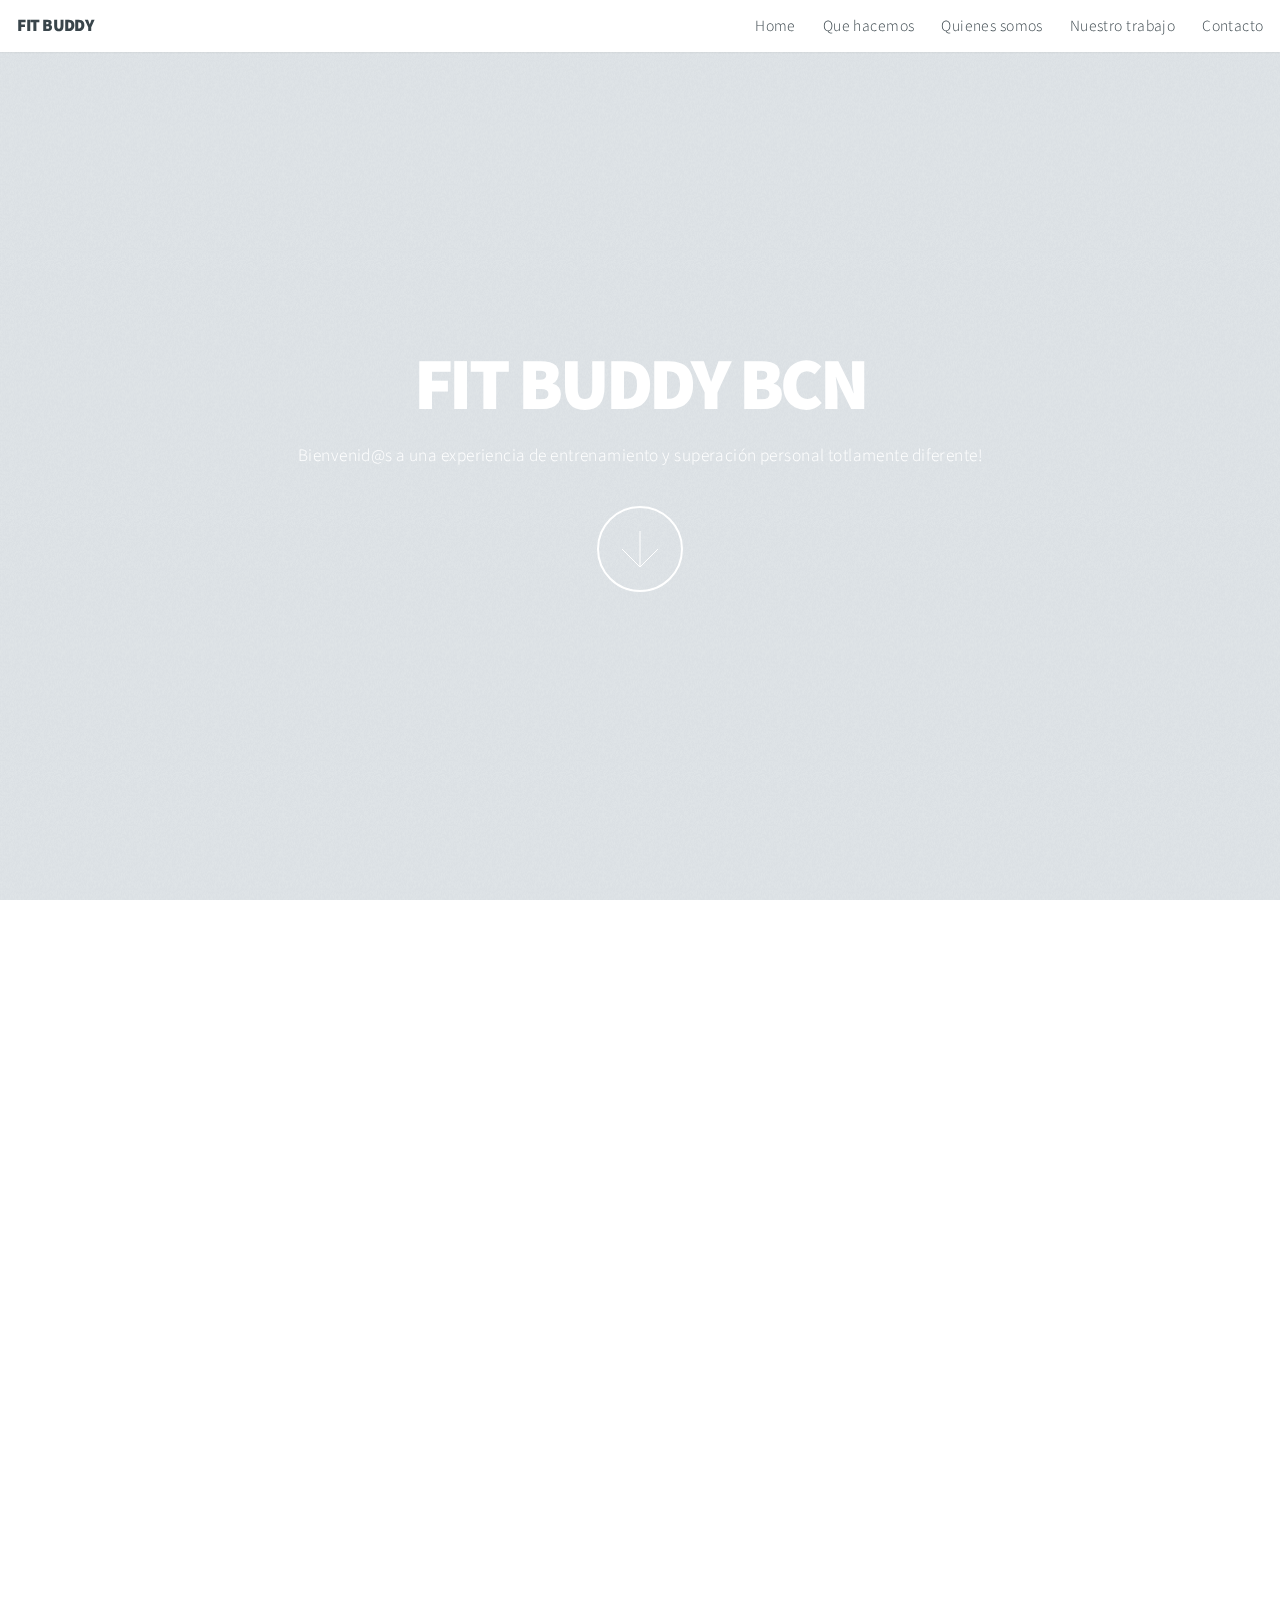
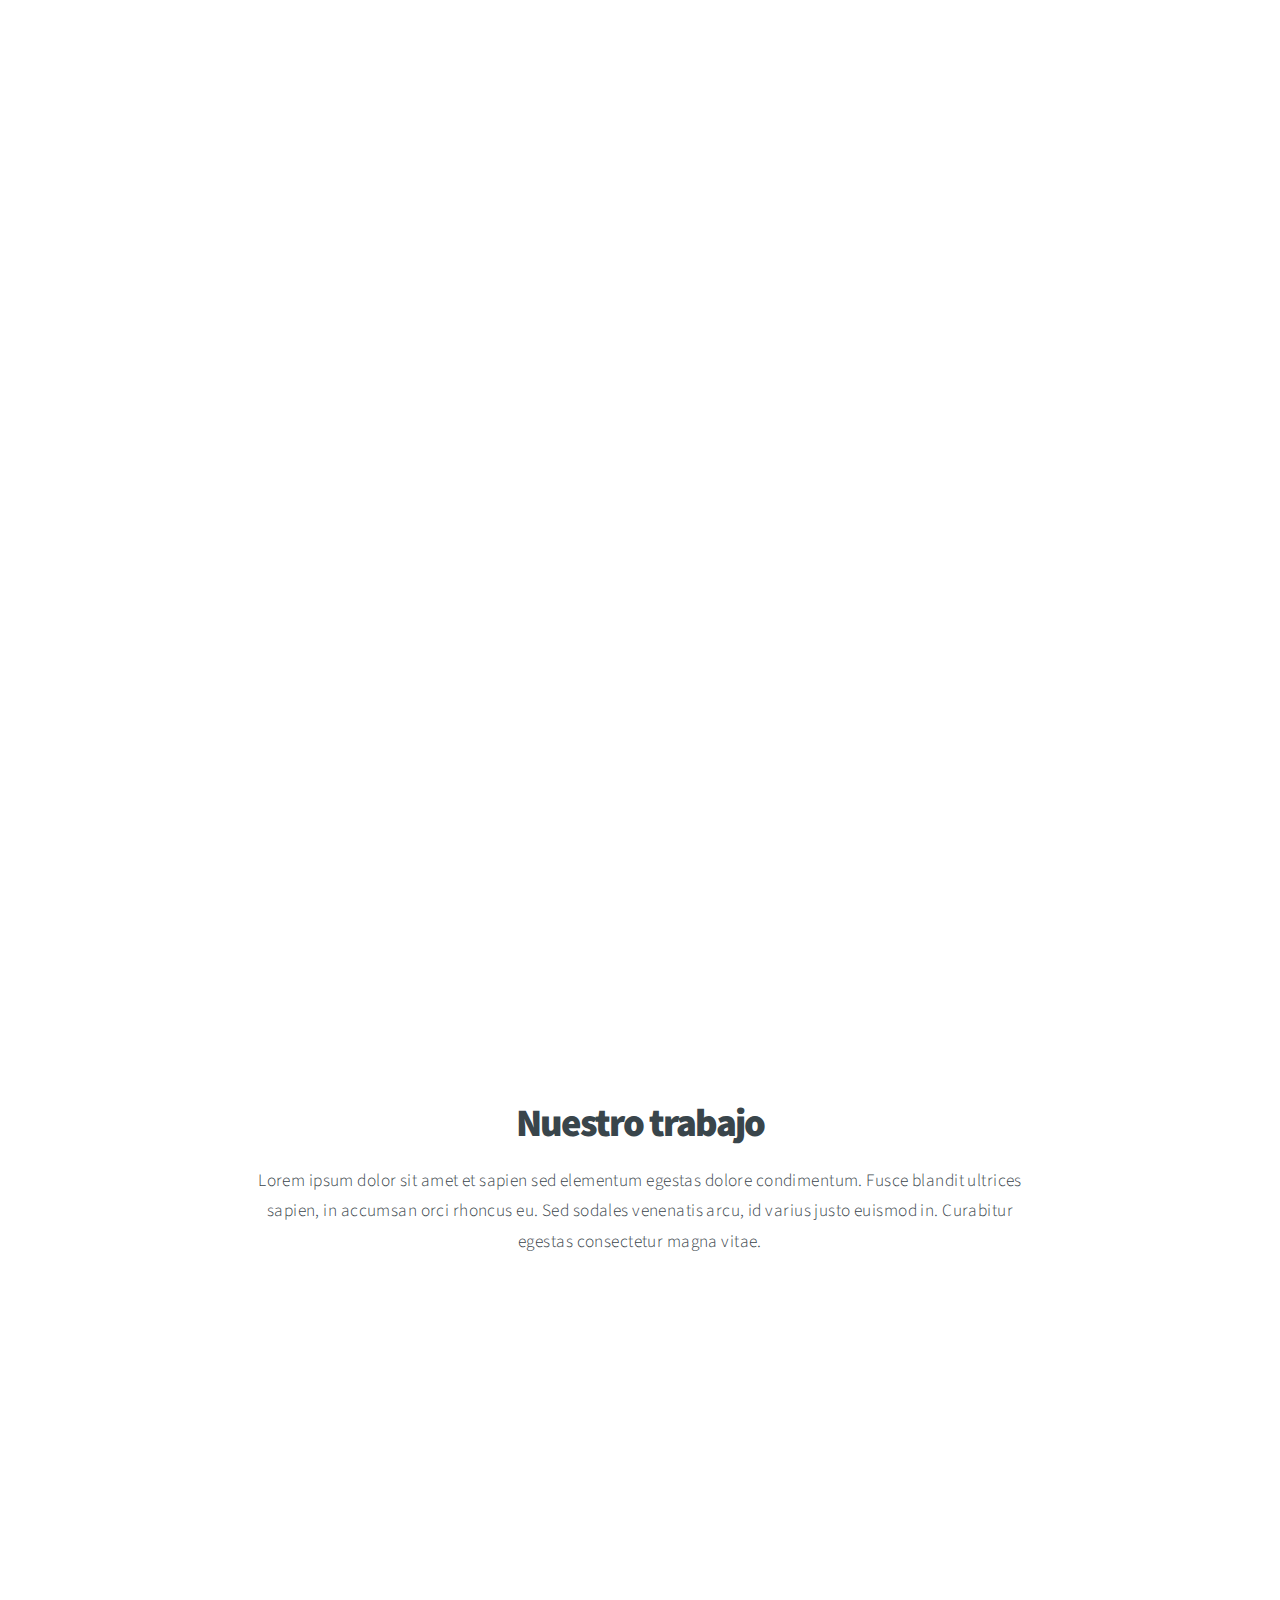
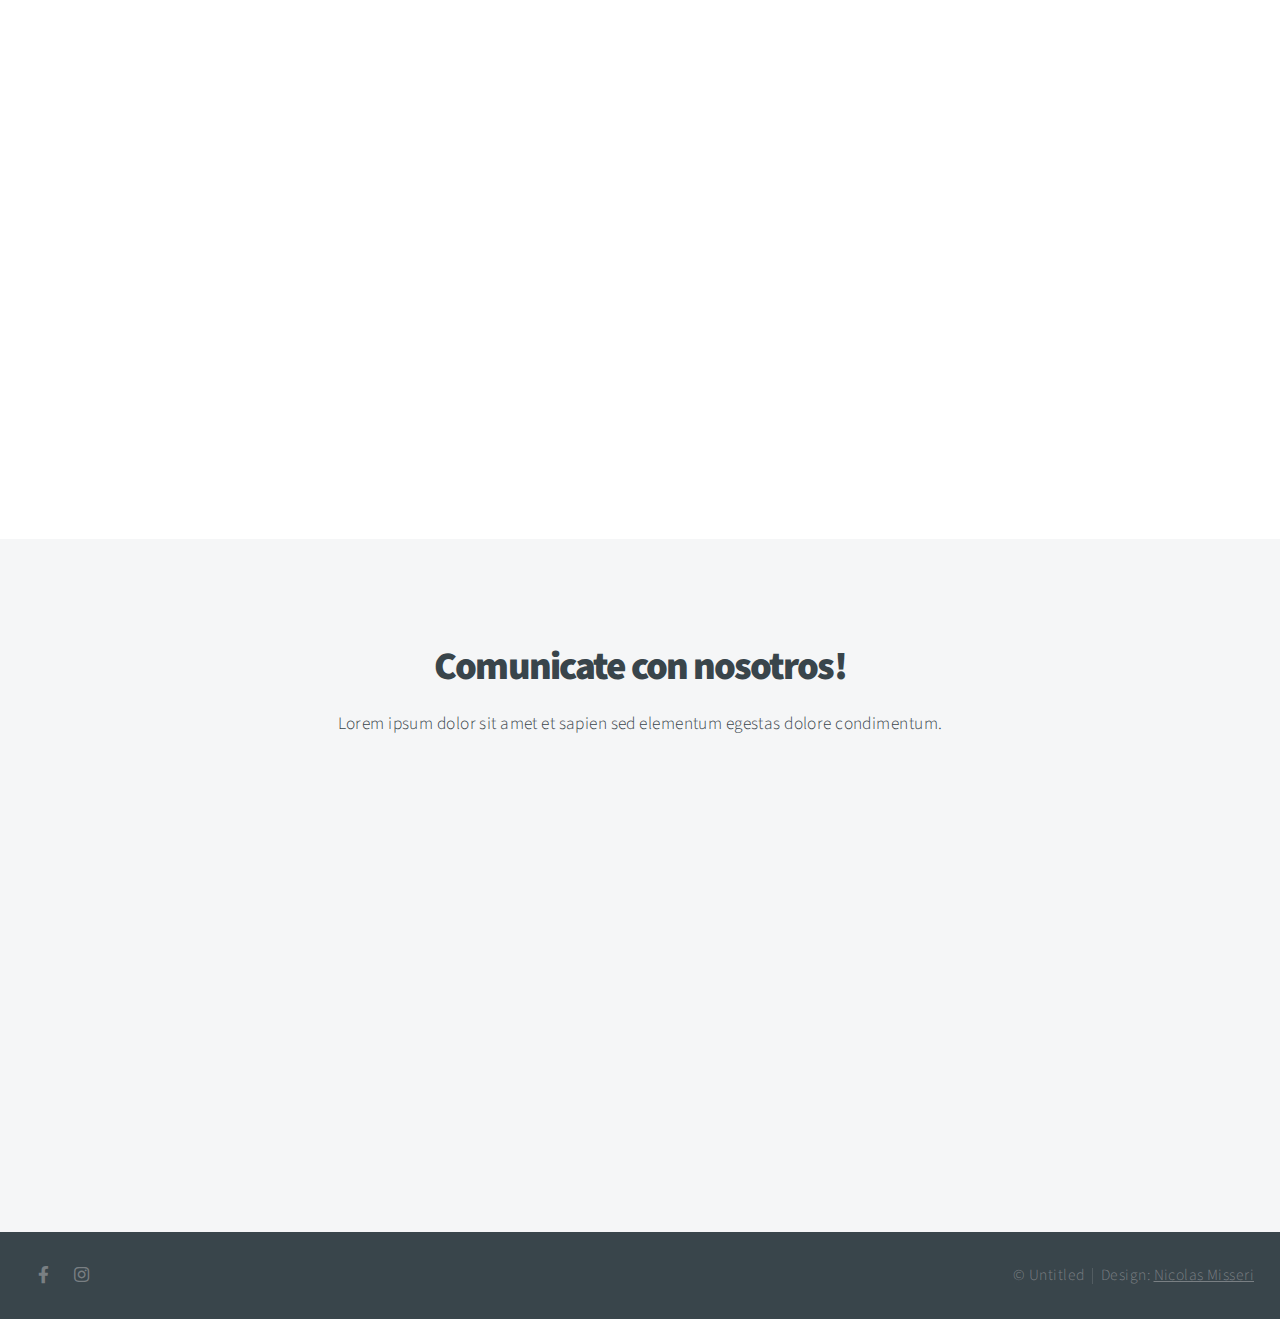
==== commit 0172d063: "favicon, titulo y redes" ====
--- a/docs/index.html
+++ b/docs/index.html
@@ -6,12 +6,13 @@
 -->
 <html>
 	<head>
-		<title>Big Picture by HTML5 UP</title>
+		<title>FITBUDDY BCN</title>
 		<meta charset="utf-8" />
 		<meta name="viewport" content="width=device-width, initial-scale=1,
 			user-scalable=no" />
 		<link rel="stylesheet" href="assets/css/main.css" />
 		<noscript><link rel="stylesheet" href="assets/css/noscript.css" /></noscript>
+		<link rel="icon" type="image/png" href="images/Fit Buddy verde.PNG">
 	</head>
 	<body class="is-preload">
 
@@ -150,13 +151,16 @@
 			<!-- Icons -->
 			<ul class="icons">
 
-				<li><a href="#" class="icon brands fa-facebook-f"><span class="label">Facebook</span></a></li>
-				<li><a href="#" class="icon brands fa-instagram"><span class="label">Instagram</span></a></li>
+				<li><a href="https://www.facebook.com/FitBuddyBcn/" class="icon brands
+						fa-facebook-f"><span class="label">Facebook</span></a></li>
+				<li><a href="https://www.instagram.com/fitbuddybcn/" class="icon brands
+						fa-instagram"><span class="label">Instagram</span></a></li>
 			</ul>
 
 			<!-- Menu -->
 			<ul class="menu">
-				<li>&copy; Untitled</li><li>Design: <a href="https://html5up.net">HTML5 UP</a></li>
+				<li>&copy; Untitled</li><li>Design: <a
+						href="https://www.linkedin.com/in/nicolas-misseri">Nicolas Misseri</a></li>
 			</ul>
 
 		</footer>
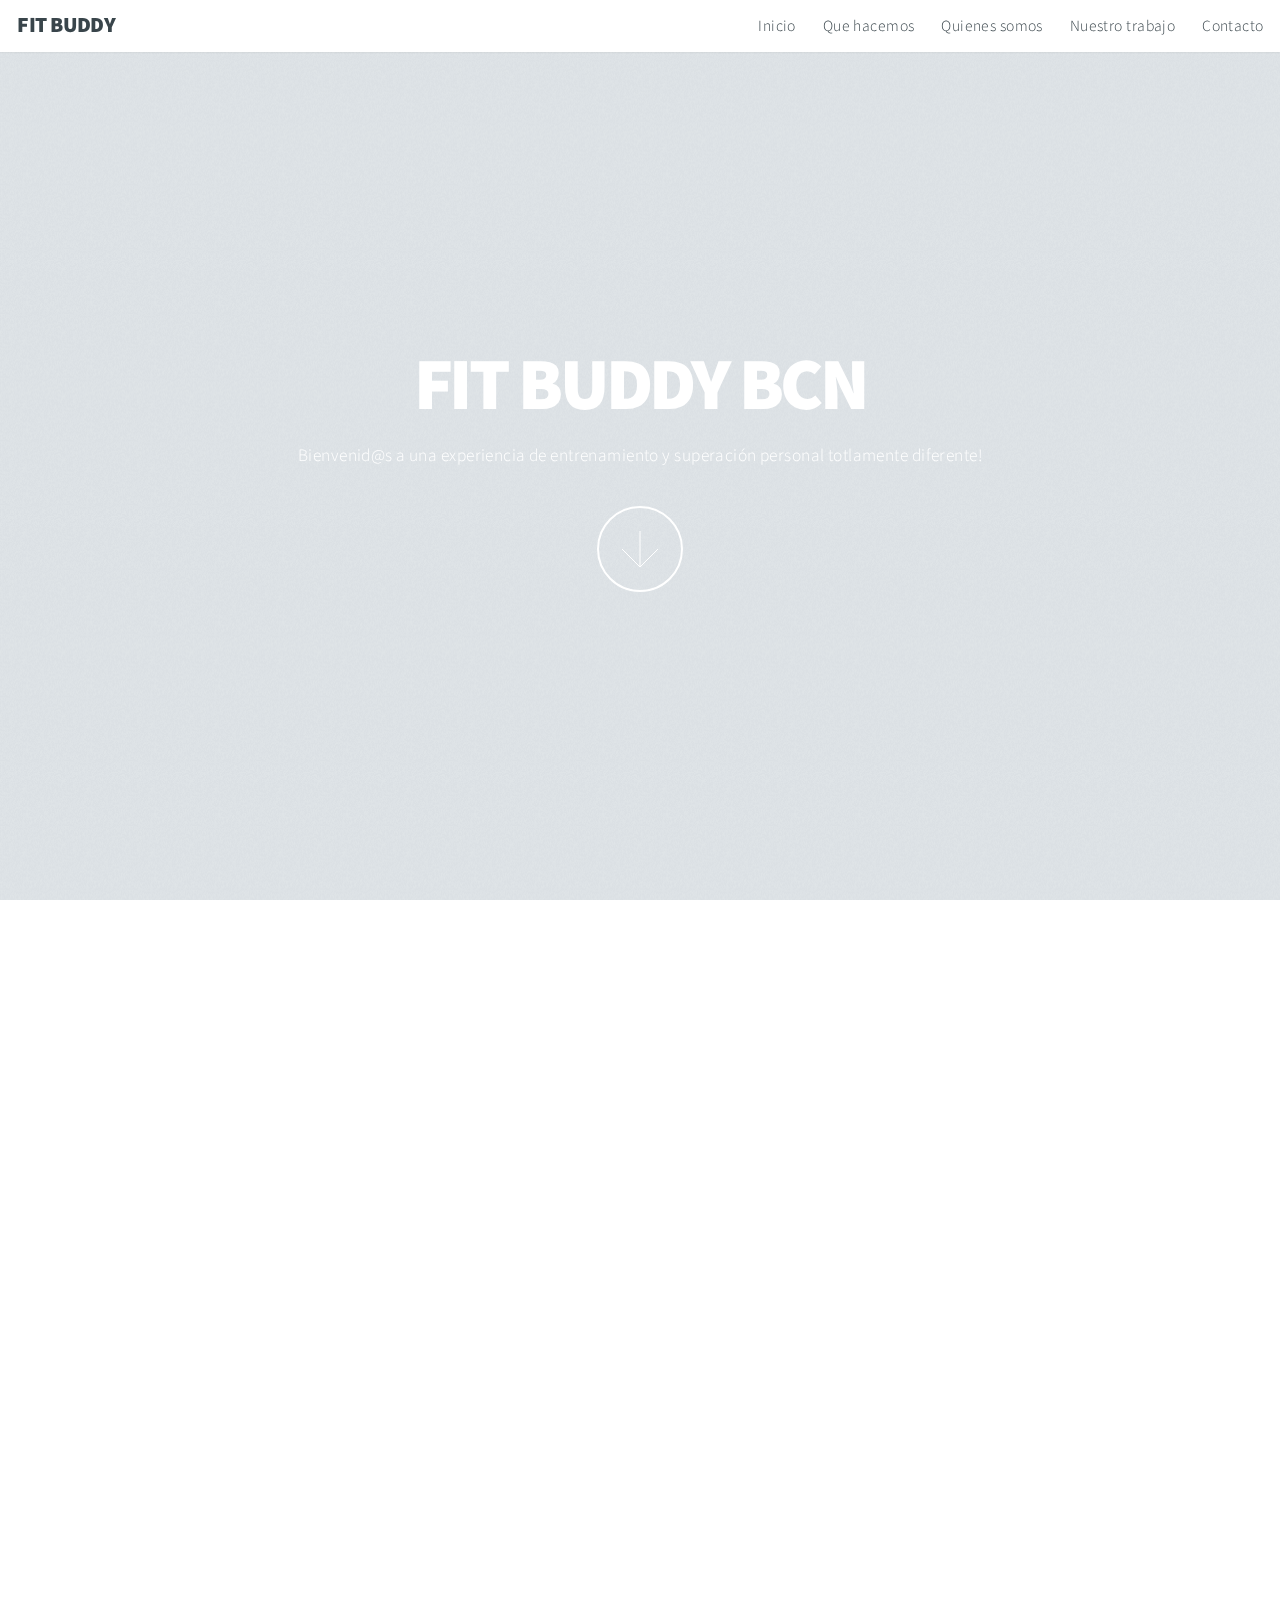
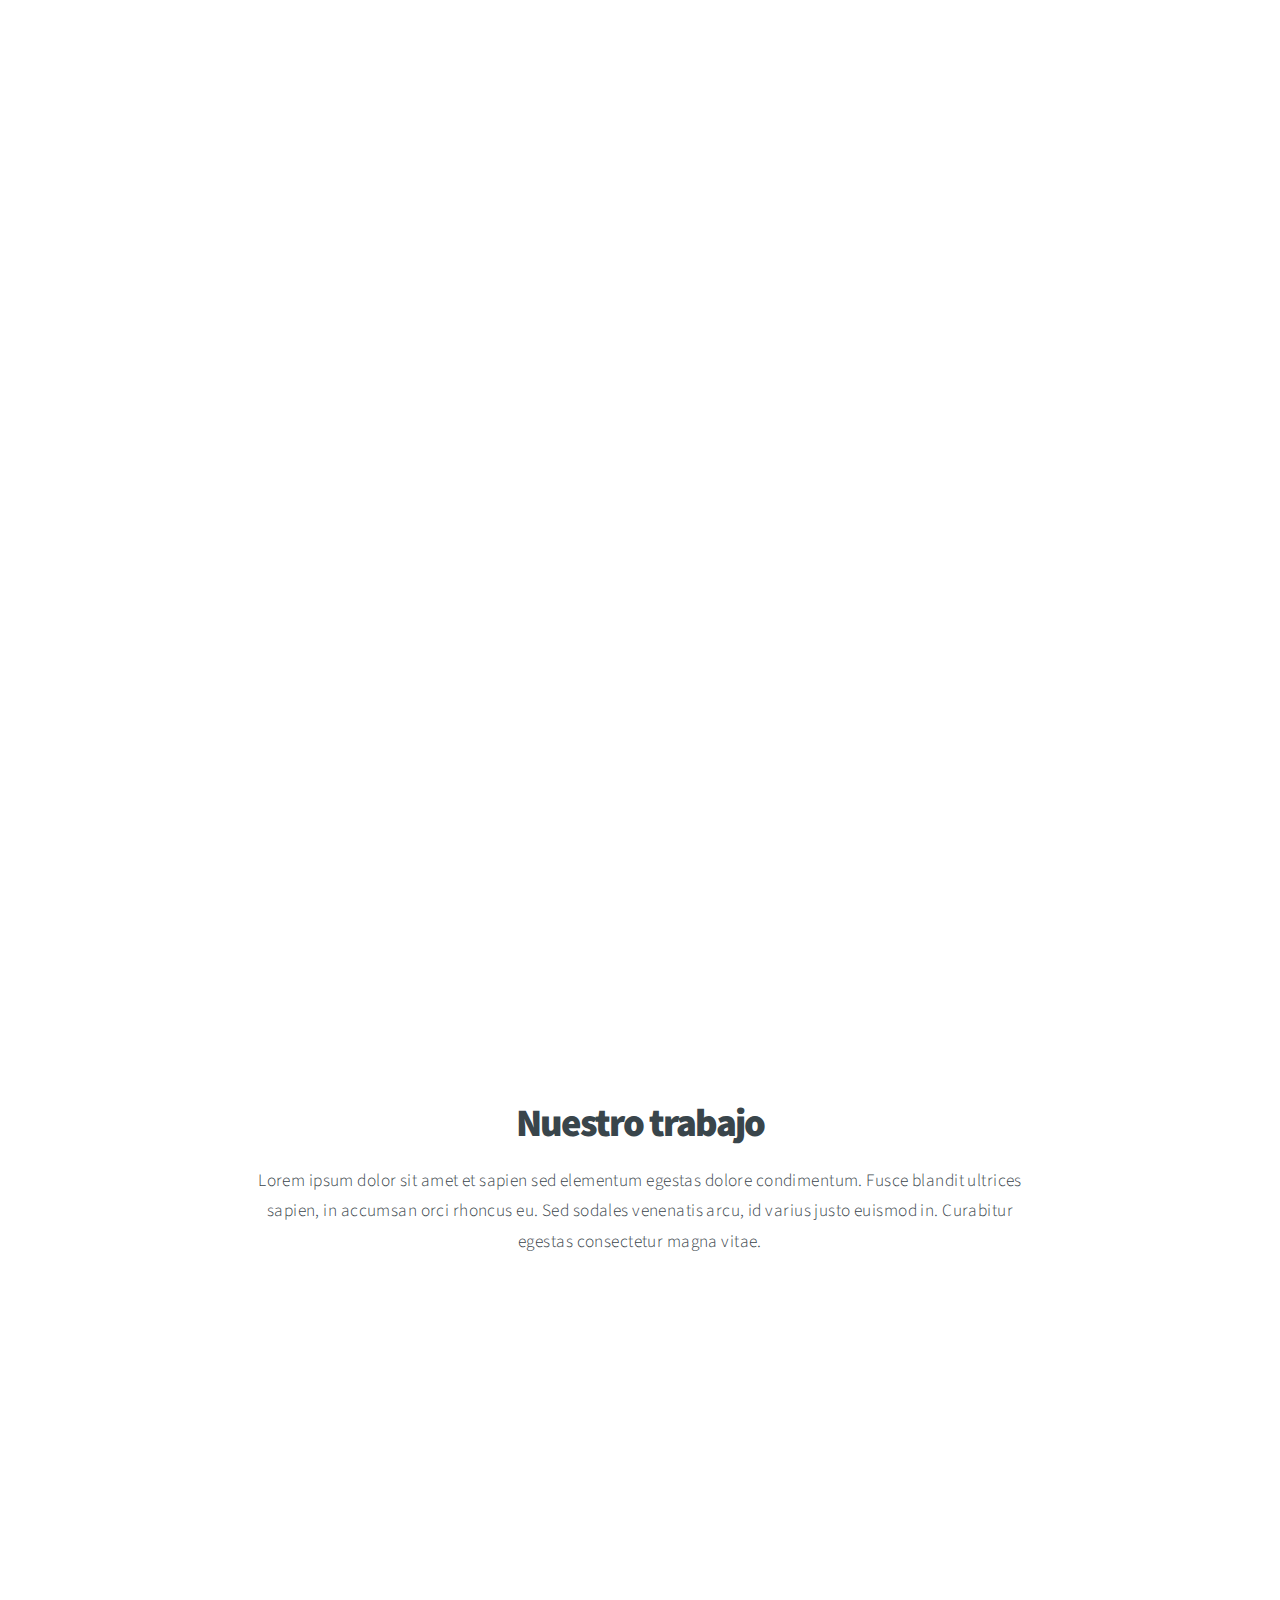
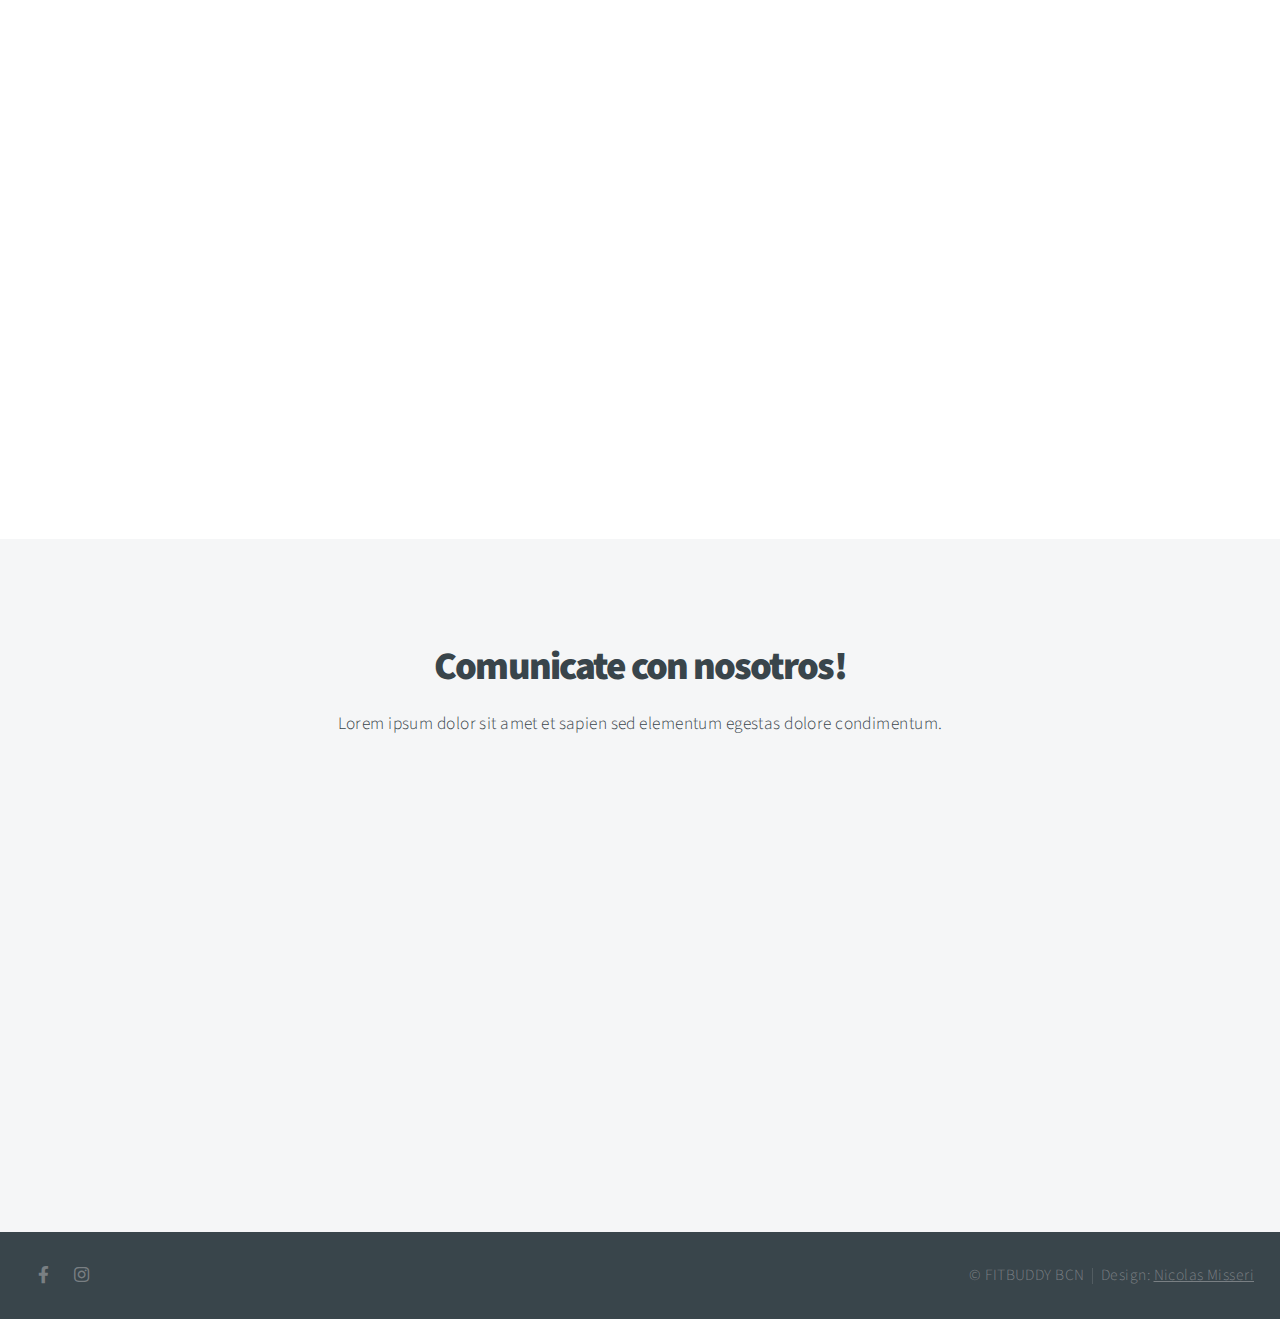
==== commit 92ac64be: "titulo link a la home" ====
--- a/docs/index.html
+++ b/docs/index.html
@@ -18,10 +18,10 @@
 
 		<!-- Header -->
 		<header id="header">
-			<h1>FIT BUDDY</h1>
+			<h1><a href="#intro">FIT BUDDY</a></h1>
 			<nav>
 				<ul>
-					<li><a href="#intro">Home</a></li>
+					<li><a href="#intro">Inicio</a></li>
 					<li><a href="#one">Que hacemos</a></li>
 					<li><a href="#two">Quienes somos</a></li>
 					<li><a href="#work">Nuestro trabajo</a></li>
@@ -151,16 +151,19 @@
 			<!-- Icons -->
 			<ul class="icons">
 
-				<li><a href="https://www.facebook.com/FitBuddyBcn/" class="icon brands
+				<li><a href="https://www.facebook.com/FitBuddyBcn/" target="_blank"
+						class="icon brands
 						fa-facebook-f"><span class="label">Facebook</span></a></li>
-				<li><a href="https://www.instagram.com/fitbuddybcn/" class="icon brands
+				<li><a href="https://www.instagram.com/fitbuddybcn/" target="_blank"
+						class="icon brands
 						fa-instagram"><span class="label">Instagram</span></a></li>
 			</ul>
 
 			<!-- Menu -->
 			<ul class="menu">
-				<li>&copy; Untitled</li><li>Design: <a
-						href="https://www.linkedin.com/in/nicolas-misseri">Nicolas Misseri</a></li>
+				<li>&copy; FITBUDDY BCN</li><li>Design: <a
+						href="https://www.linkedin.com/in/nicolas-misseri" target="_blank">Nicolas
+						Misseri</a></li>
 			</ul>
 
 		</footer>
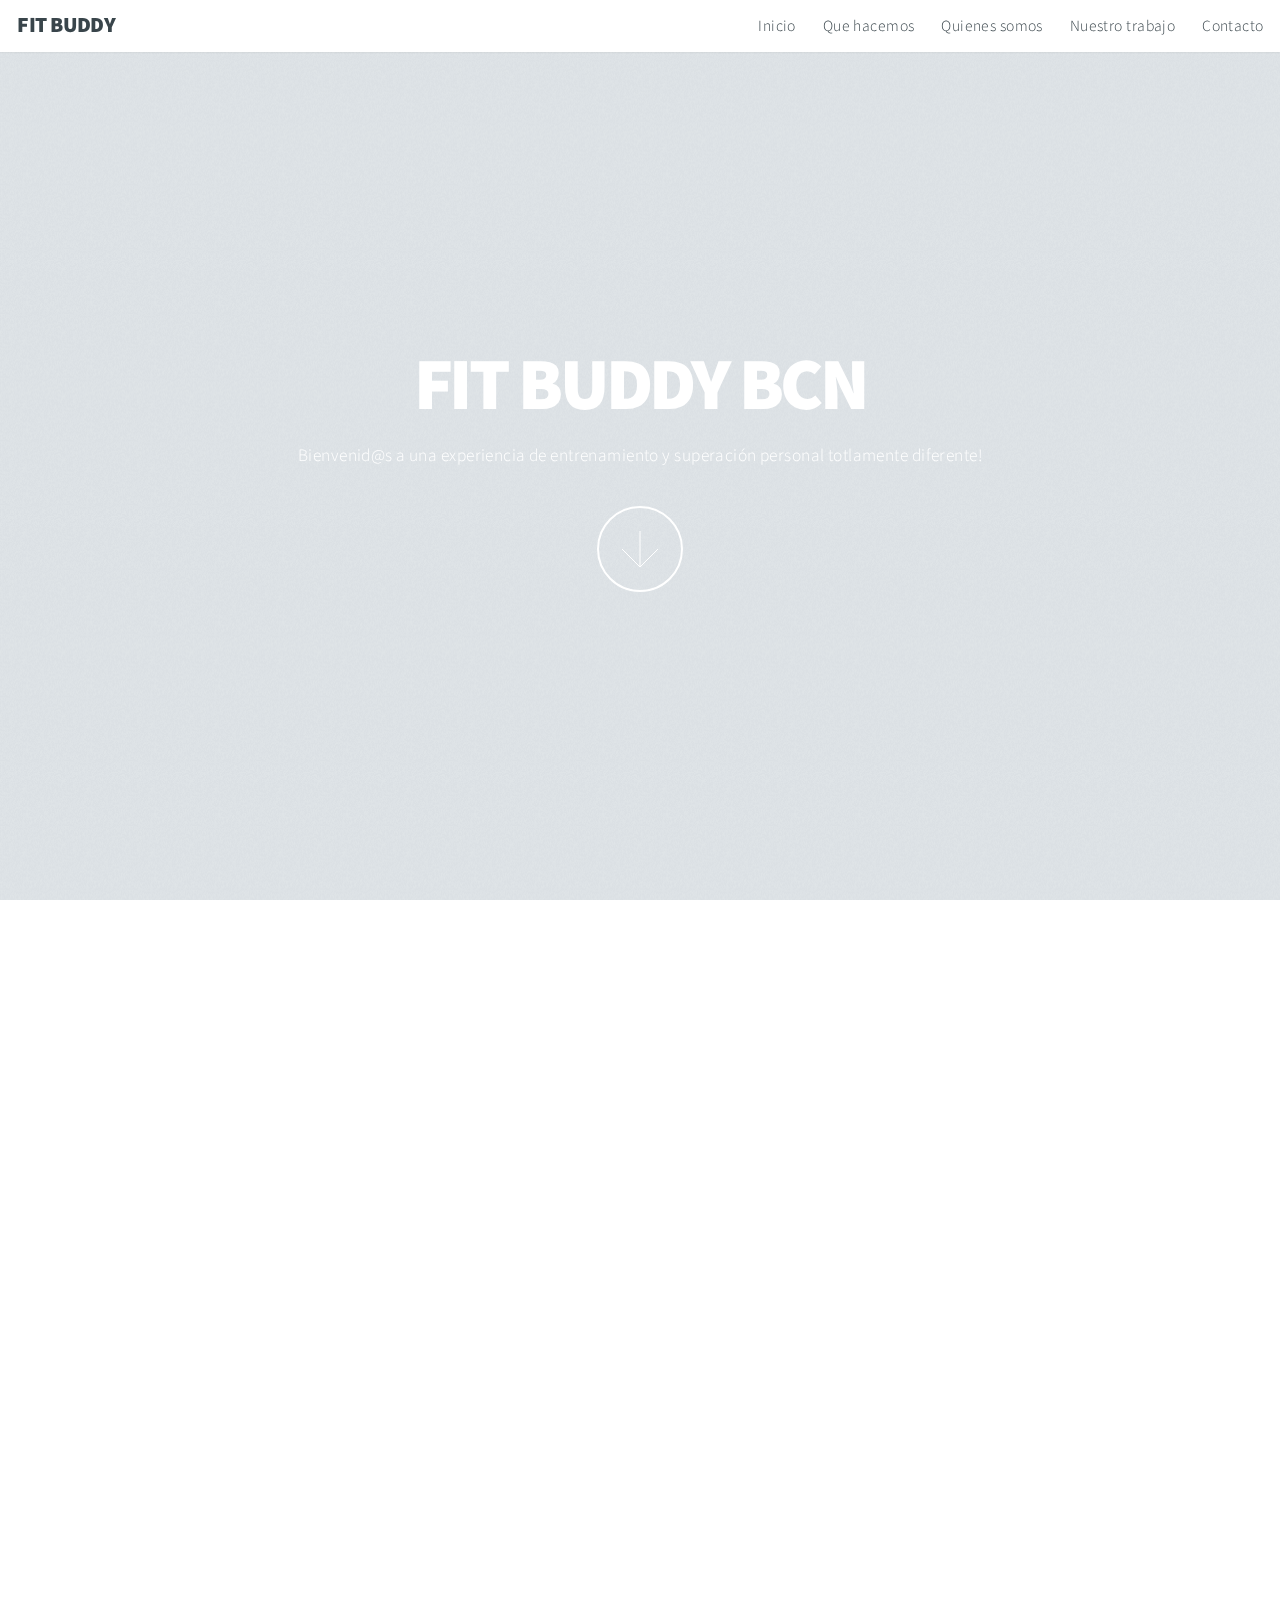
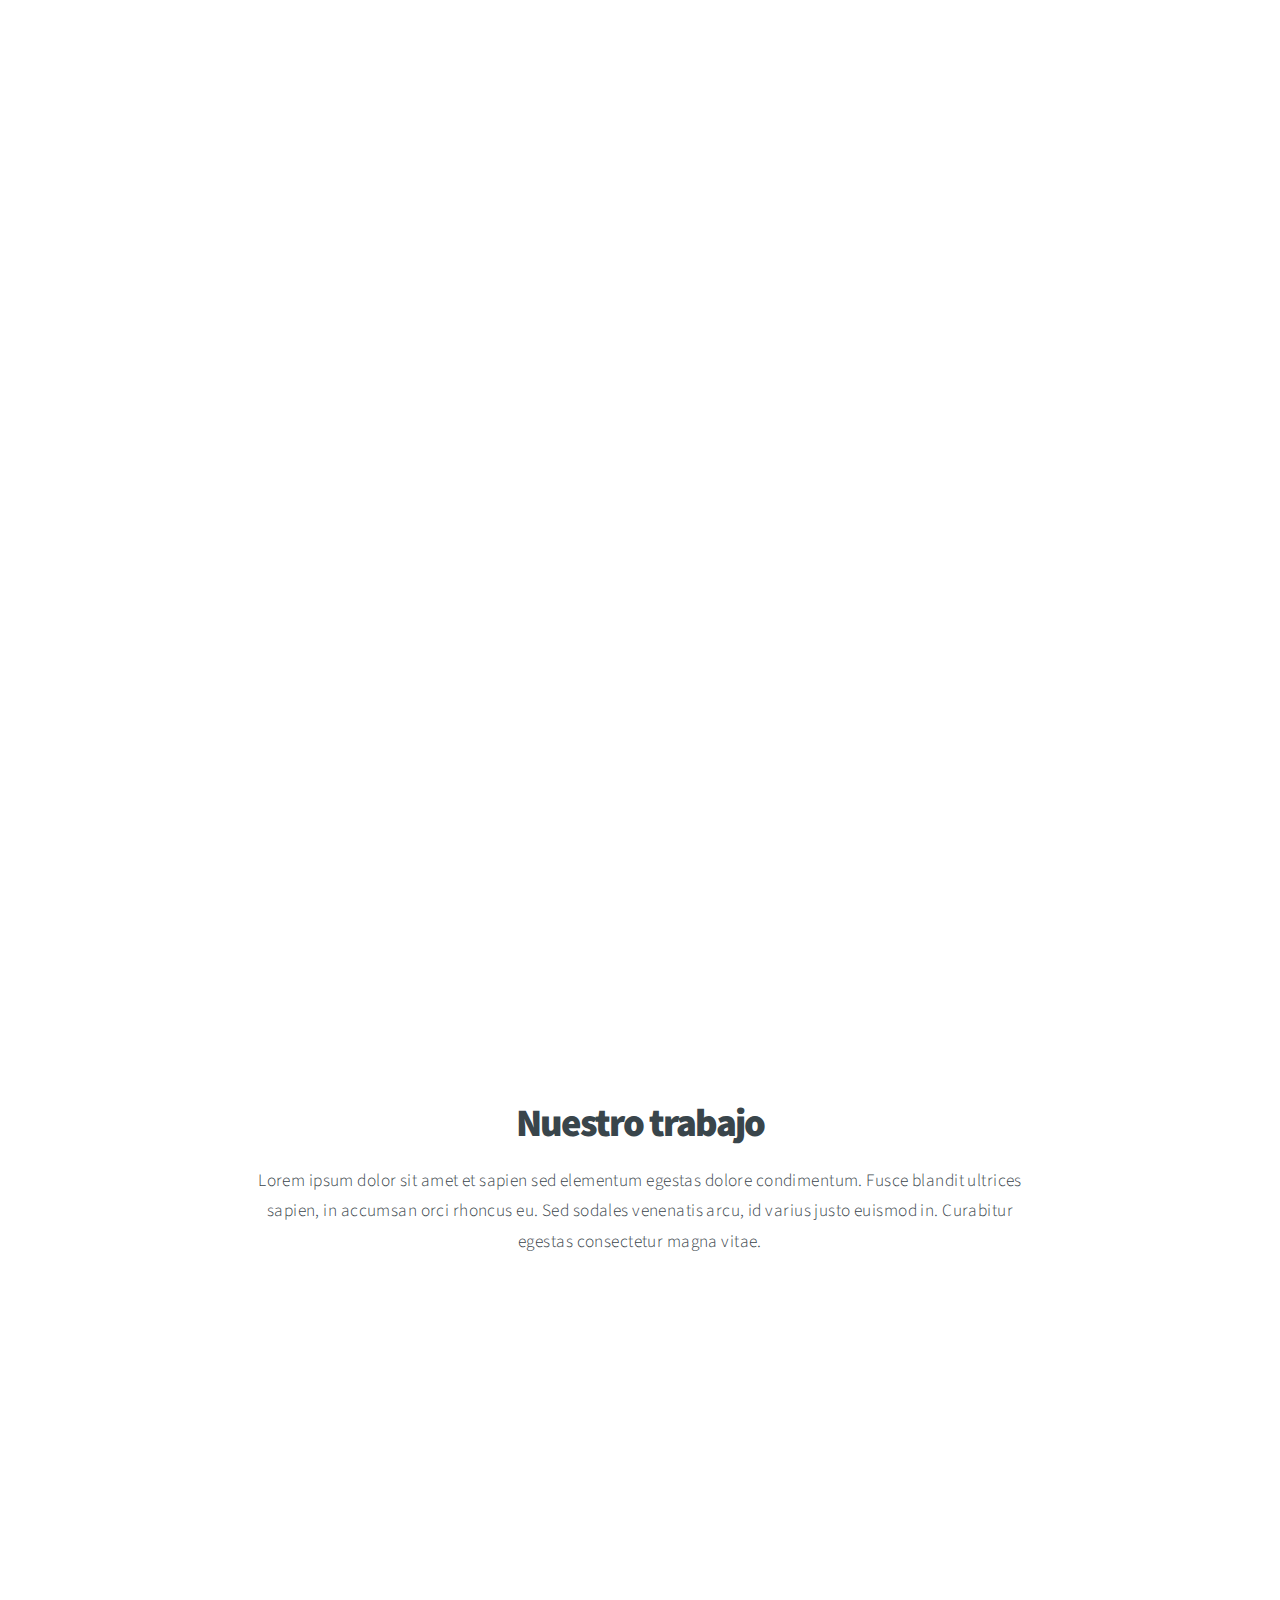
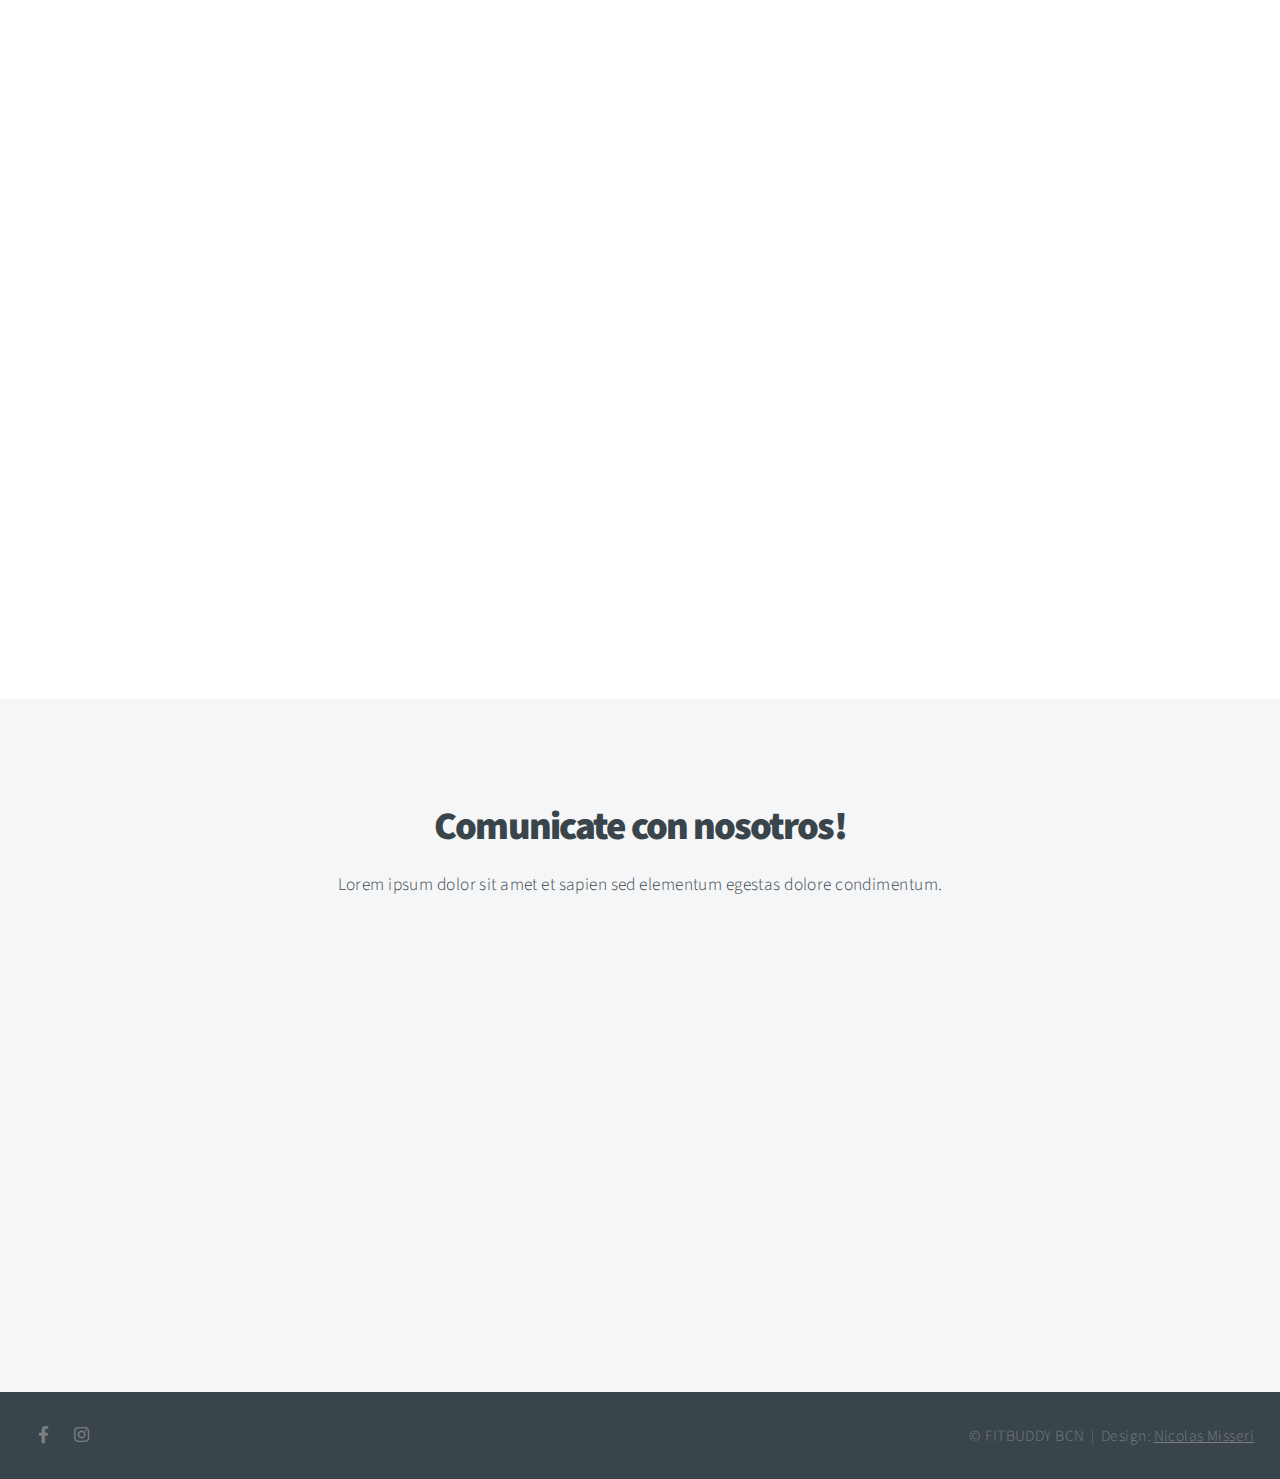
==== commit 0fe53b09: "agregamos instagram" ====
--- a/docs/index.html
+++ b/docs/index.html
@@ -87,8 +87,18 @@
 						vitae.</p>
 				</header>
 
+
+
 				<!-- Gallery  -->
+
+				<div class="instagram">
+					<iframe class="instagram"
+						src="https://www.instagram.com/p/CSjHRXIsTWy/embed"
+						frameborder="0"></iframe>
+				</div>
+
 				<div class="gallery">
+
 					<article class="from-left">
 						<a href="images/fulls/01.jpg" class="image fit"><img
 								src="images/thumbs/01.jpg" title="The Anonymous Red" alt="" /></a>
--- a/docs/assets/css/main.css
+++ b/docs/assets/css/main.css
@@ -2399,3 +2399,9 @@
     padding: 1em 1em 2em 1em;
   }
 }
+
+.instagram {
+  margin: auto;
+  width: 75%;
+  height: 75%;
+}
